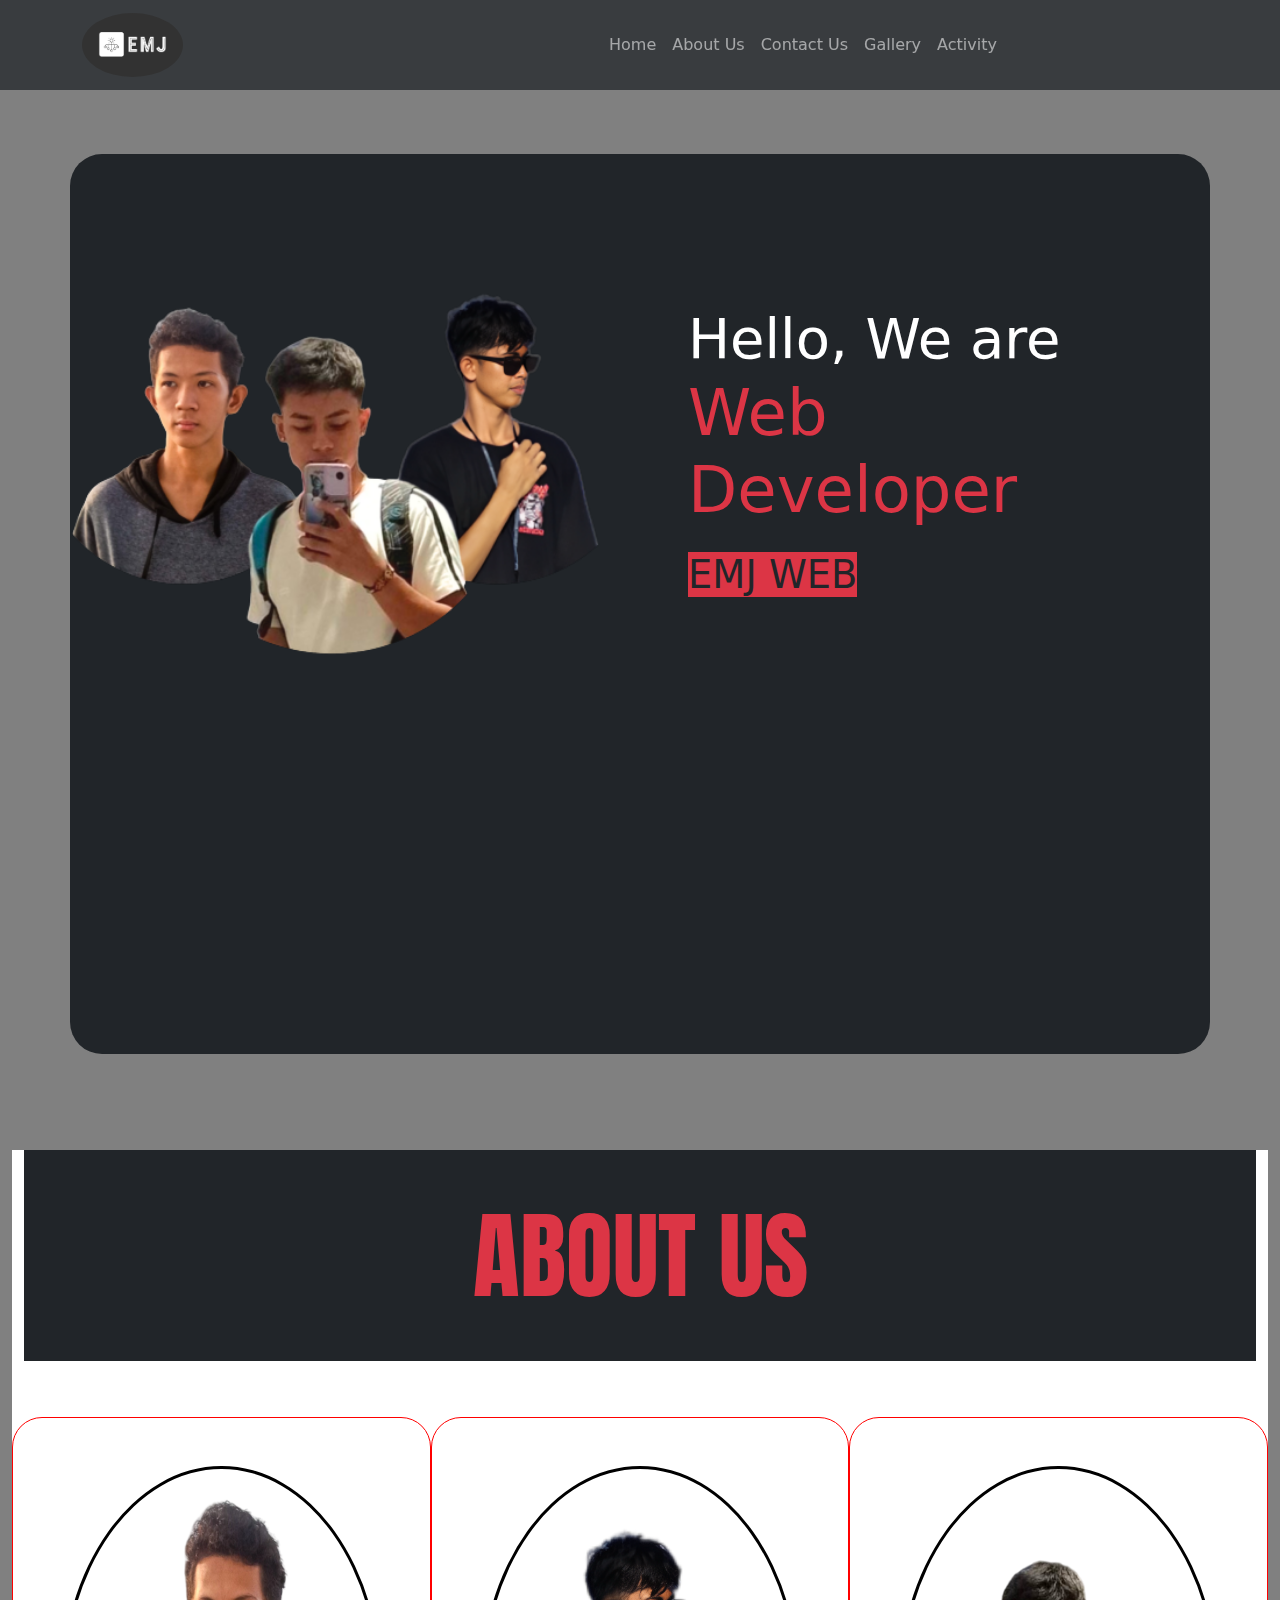
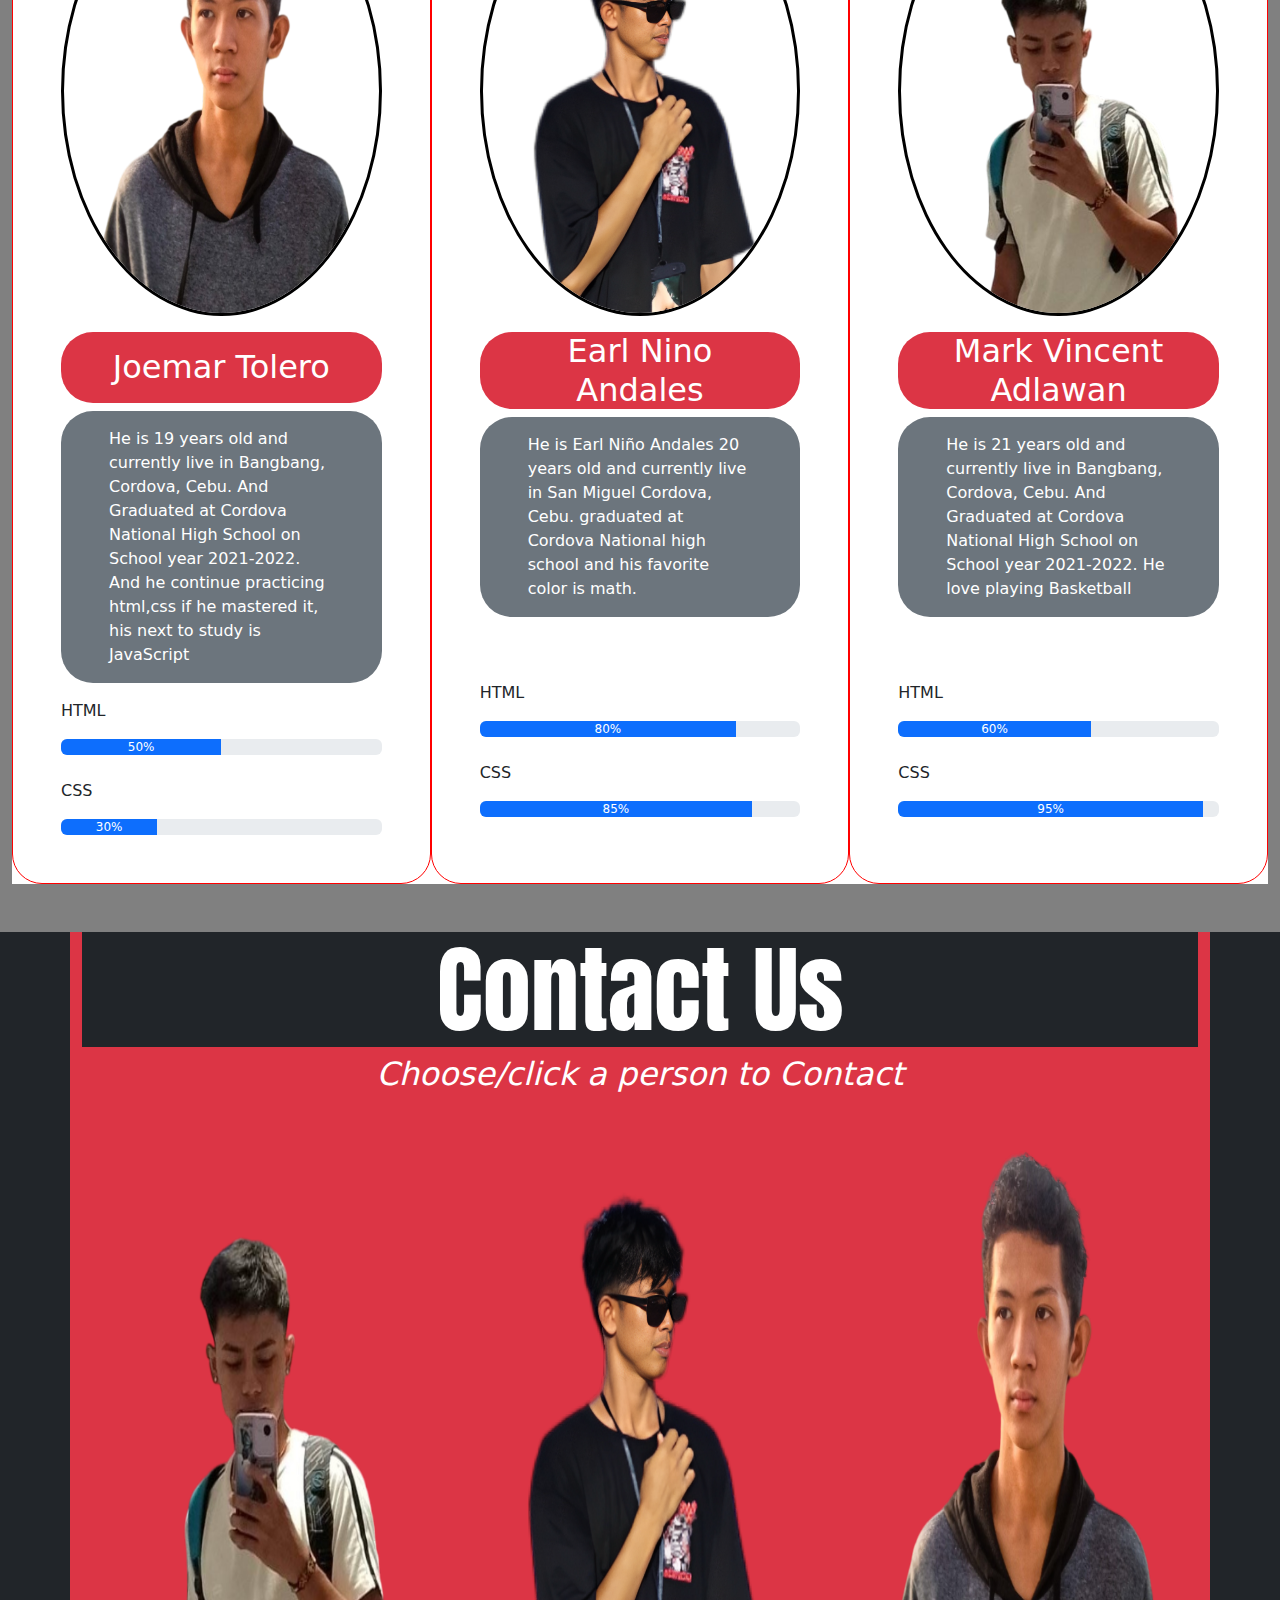
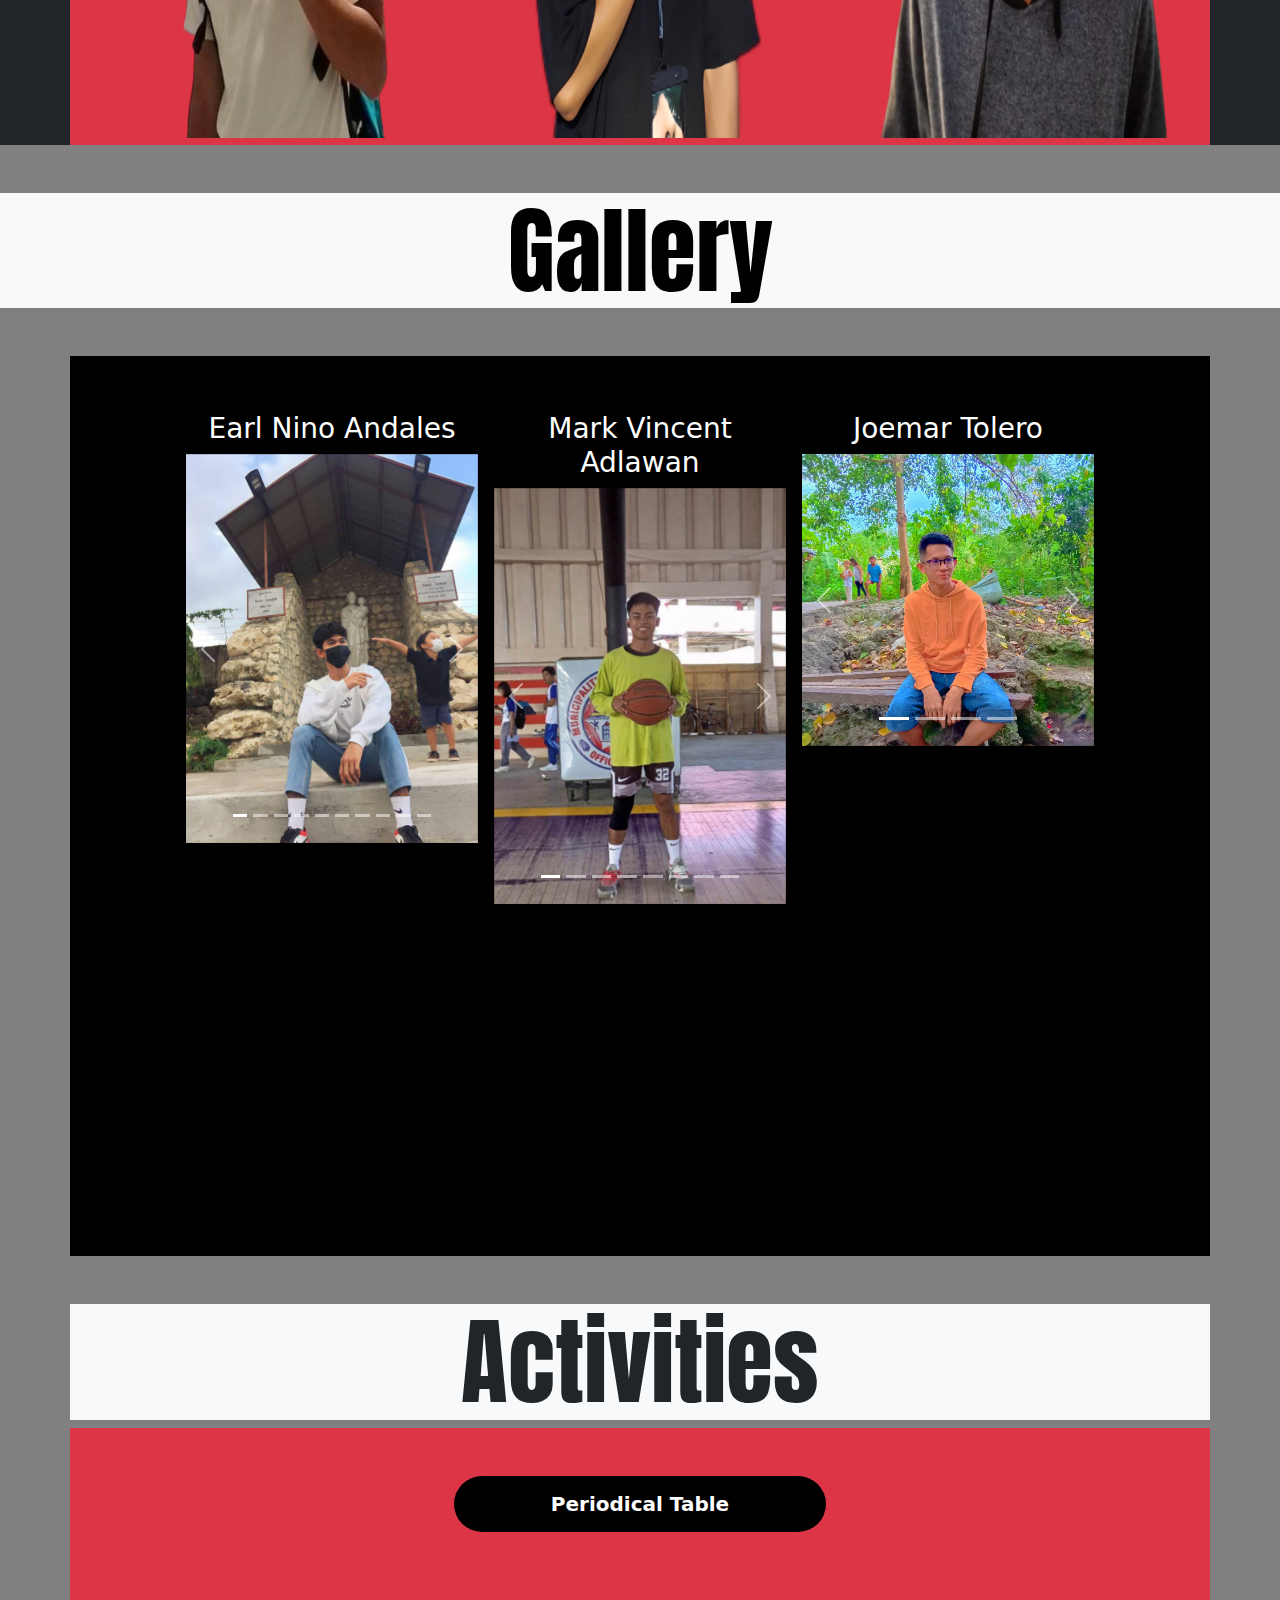
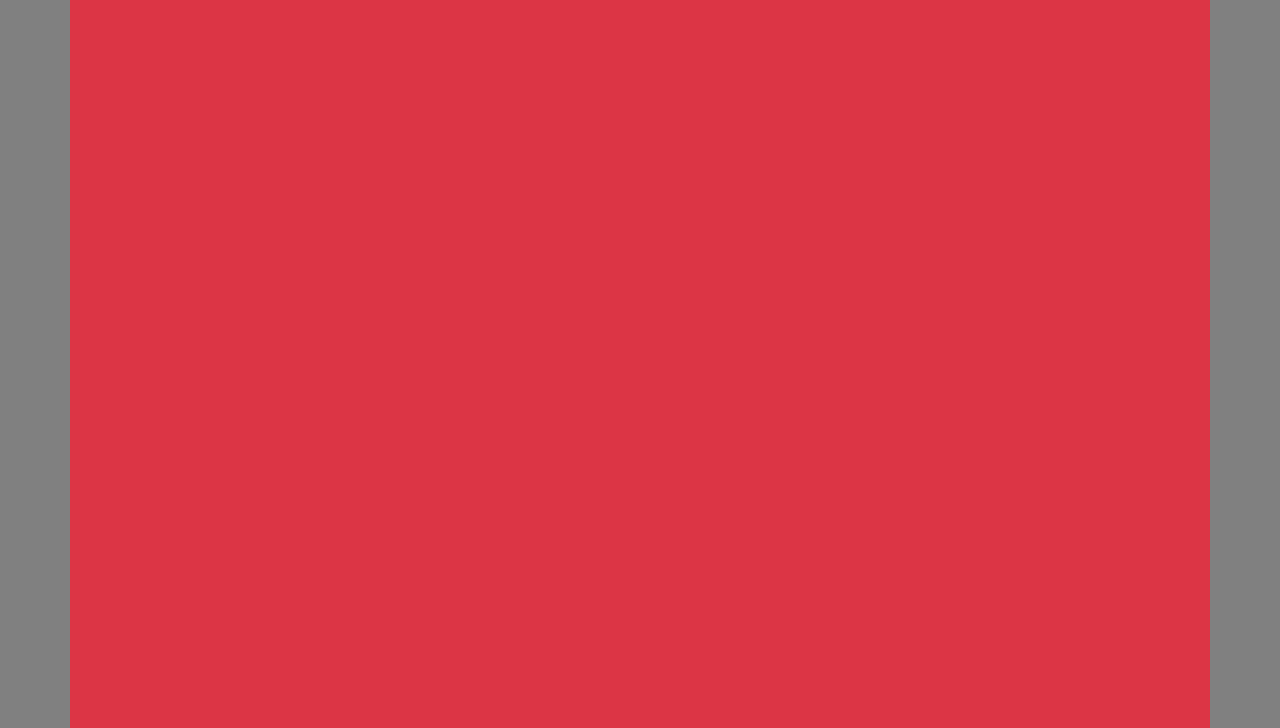
==== index.html @ f23443a7 "Update index.html" ====
<!DOCTYPE html>
<html lang="en">
<head>
    <meta charset="UTF-8">
    <meta http-equiv="X-UA-Compatible" content="IE=edge">
    <meta name="viewport" content="width=device-width, initial-scale=1.0">
    <!-- Latest compiled and minified CSS -->
<link href="https://cdn.jsdelivr.net/npm/bootstrap@5.2.3/dist/css/bootstrap.min.css" rel="stylesheet">

<!-- Latest compiled JavaScript -->
<script src="https://cdn.jsdelivr.net/npm/bootstrap@5.2.3/dist/js/bootstrap.bundle.min.js"></script>
    <link rel="stylesheet" href="cssfiles/style.css">
    <link rel="preconnect" href="https://fonts.googleapis.com">
<link rel="preconnect" href="https://fonts.gstatic.com" crossorigin>
<link href="https://fonts.googleapis.com/css2?family=Anton&display=swap" rel="stylesheet">
<link rel="shortcut icon" href="images/Logo.png" type="image/x-icon">
    <title>EMJ</title>
</head>
<body>
    <!-- navbar -->
    <nav class="navbar navbar-expand-sm navbar-dark bg-dark bg-opacity-75 fixed-top sticky-top">
        <div class="container">
            <a href="#" class="navbar-brand"><img src="images/Logo.png" class="logo rounded-circle"></a>
            <button type="button" data-bs-toggle="collapse" data-bs-target="#navbar-menu" class="navbar-toggler">
                <span class="navbar-toggler-icon"></span>
            </button>
            <div class="collapse navbar-collapse" id="navbar-menu">
                <ul class="navbar-nav">
                    <li><a href="#Home" class="nav-link">Home</a></li>
                    <li><a href="#About_Us" class="nav-link">About Us</a></li>
                    <li><a href="#Contact" class="nav-link">Contact Us</a></li>
                    <li><a href="#Gallery" class="nav-link">Gallery</a></li>
                    <li><a href="#Activities" class="nav-link">Activity</a></li>
                </ul>
            </div>
        </div>
    </nav>
    <!-- navbar end -->
    <!-- Home -->
    <section class="main pt-3" id="Home">
        <div class="container mt-5 mb-5 p-0 min-vh-100 bg-dark rounded-5">
            <div class="row">
                <div class="col-lg-6 col-12 p-0">
                    <img src="images/forhome (1).png" alt="" class="w-100">
                </div>
                <div class="col-lg-6 mt-lg-5 col-12 mb-5 p-0">
                    <h3 class="p-5 mt-lg-5 mt-0 text-danger"><small class="text-white">Hello, We are</small><br>
                        Web Developer<br><small class="EMJ text-dark text-bg-danger">EMJ WEB</small></h3>
                    </div>
        </div>
    </section>
    <!-- Home end -->
    <!-- About Us -->
    <section class="About_us pt-5" id="About_Us">
        <div class="container-fluid">
            <div class="container-fluid bg-white">
                <h1 class="text-center p-5 text-danger text-bg-dark w-100">ABOUT US</h1>
                <div class="row">
                    <div class="col-lg-4 col-12 mt-5 p-5">
                            <img src="images/joemarpic.png" alt="" class="rounded-circle w-100">
                            <h2 class="mt-3 px-5 p-3 bg-danger rounded-5 text-center text-white">Joemar Tolero</h2>
                        <p class="px-5 p-3 text-bg-secondary rounded-5">He is 19 years old and currently live in Bangbang, Cordova, Cebu.
                        And Graduated at Cordova National High School on School year 2021-2022. And he continue practicing html,css if he mastered it, his next to study is JavaScript</p>
                        <p>HTML</p>
                        <div class="progress">
                          <div class="progress-bar" style="width:50%">
                            50%
                          </div>
                        </div>
                        <BR>
                        <p>CSS</p>
                        <div class="progress">
                          <div class="progress-bar" style="width:30%">
                            30%
                          </div>
                        </div>
                    </div>
                    <div class="col-lg-4 col-12 mt-5 p-5">
                        <img src="images/earlpic.png" alt="" class="rounded-circle w-100">
                        <h2 class="mt-3 px-5 p-0 bg-danger rounded-5 text-center text-white">Earl Nino Andales</h2>
                        <p class="px-5 p-3 text-bg-secondary rounded-5">He is Earl Niño Andales 20 years old and currently live in San Miguel Cordova, Cebu.
                             graduated at Cordova National high school and his favorite color is math.</p>
                             <BR>
                              <br>
                             <p>HTML</p>
                             <div class="progress">
                               <div class="progress-bar" style="width:80%">
                                 80%
                               </div>
                             </div>
                             <BR>
                             <p>CSS</p>
                             <div class="progress">
                               <div class="progress-bar" style="width:85%">
                                 85%
                               </div>
                             </div>    
                    </div>
                    <div class="col-lg-4 col-12 mt-5 p-5">
                        <img src="images/mark.png" alt="" class=" rounded-circle w-100">
                        <h2 class="mt-3 px-5 bg-danger rounded-5 text-center text-white">Mark Vincent Adlawan</h2>
                        <p class="px-5 p-3 text-bg-secondary rounded-5">He is 21 years old and currently live in Bangbang, Cordova, Cebu.
                            And Graduated at Cordova National High School on School year 2021-2022. He love playing Basketball
                        </p>
                        <br>
                        <br>
                        <p>HTML</p>
                        <div class="progress">
                          <div class="progress-bar" style="width:60%">
                            60%
                          </div>
                        </div>
                        <BR>
                        <p>CSS</p>
                        <div class="progress">
                          <div class="progress-bar" style="width:95%">
                            95%
                          </div>
                        </div>    
                    </div>
                </div>
            </div>
        </div>
    </section>
    <!-- about us end -->
    <!-- Contact Us -->
    <section class="Contact_us bg-dark mt-5" id="Contact">
        <div class="container bg-danger">
            <h1 class="text-center text-white text-bg-dark w-100">Contact Us</h1>
            <h2 class="text-center text-white fst-italic">Choose/click a person to Contact</h2>
            <div class="row">
                <div class="col-lg-4 col-md-4">
                   <button type="button" class="btn" data-bs-toggle="modal" data-bs-target="#markmodal"><img src="images/mark.png" alt="" class="earlpic"></button>
                    <div class="modal" id="markmodal">
                        <div class="modal-dialog">
                          <div class="modal-content">
                      
                            <!-- Modal Header -->
                            <div class="modal-header">
                              <h4 class="modal-title">Mark Vincent Adlawan</h4>
                              <button type="button" class="btn-close" data-bs-dismiss="modal"></button>
                            </div>
                      
                            <!-- Modal body -->
                            <div class="modal-body">
                              Contact no. 09123456789
                              <br>Facebook: <a href="https://www.facebook.com/markadlawan22" target="_blank">Mark Vincent</a>
                              <br>Gmail   : markvincentadlawan@gmail.com
                            </div>
                      
                            <!-- Modal footer -->
                            <div class="modal-footer">
                              <button type="button" class="btn btn-danger" data-bs-dismiss="modal">Close</button>
                            </div>
                      
                          </div>
                        </div>
                      </div>
                </div>
                <div class="col-lg-4 col-md-4">
                    <button type="button" class="btn" data-bs-toggle="modal" data-bs-target="#earlmodal"><img src="images/earlpic.png" alt="" class="earlpic"></button>
                    <div class="modal" id="earlmodal">
                        <div class="modal-dialog">
                          <div class="modal-content">
                      
                            <!-- Modal Header -->
                            <div class="modal-header">
                              <h4 class="modal-title">Earl Nino Andales</h4>
                              <button type="button" class="btn-close" data-bs-dismiss="modal"></button>
                            </div>
                      
                            <!-- Modal body -->
                            <div class="modal-body">
                              Contact no. 09123456789
                              <br>Facebook: <a href="https://www.facebook.com/krizzearl.andales" target="_blank">Earl Nino</a>
                              <br>Gmail   : eerlllandales@gmail.com/earllsandales@yahoo.com
                            </div>
                      
                            <!-- Modal footer -->
                            <div class="modal-footer">
                              <button type="button" class="btn btn-danger" data-bs-dismiss="modal">Close</button>
                            </div>
                      
                          </div>
                        </div>
                      </div>
                </div>
                <div class="col-lg-4 col-md-4">
                    <button type="button" class="btn" data-bs-toggle="modal" data-bs-target="#joemarmodal"><img src="images/joemarpic.png" alt="" class="earlpic"></button>
                    <div class="modal" id="joemarmodal">
                        <div class="modal-dialog">
                          <div class="modal-content">
                      
                            <!-- Modal Header -->
                            <div class="modal-header">
                              <h4 class="modal-title">Joemar Tolero</h4>
                              <button type="button" class="btn-close" data-bs-dismiss="modal"></button>
                            </div>
                      
                            <!-- Modal body -->
                            <div class="modal-body">
                              Contact no. 09123456789
                              <br>Facebook: <a href="https://www.facebook.com/Joemarjoemar99" target="_blank">Joemar</a>
                              <br>Gmail   : joemartolero987@gmail.com
                            </div>
                      
                            <!-- Modal footer -->
                            <div class="modal-footer">
                              <button type="button" class="btn btn-danger" data-bs-dismiss="modal">Close</button>
                            </div>
                      
                          </div>
                        </div>
                      </div>
                </div>
            </div>
        </div>
    </section>
    <!-- End Contact Us -->

    <!-- Gallery -->
    <section id="Gallery">
            <h1 class="text-center text-bg-light mt-5 w-100">Gallery</h1>
            <div class="container bg-black min-vh-100">
                <div class="row m-5 p-5">
                    <div class="col-lg-4 col-12 p-2">
                        <h3 class="text-white text-center">Earl Nino Andales</h3>
                        <div id="earl" class="carousel slide carousel-fade center" data-bs-ride="carousel">
                            <!-- Indicators/dots -->
                            <div class="carousel-indicators">
                              <button type="button" data-bs-target="#earl" data-bs-slide-to="0" class="active"></button>
                              <button type="button" data-bs-target="#earl" data-bs-slide-to="1"></button>
                              <button type="button" data-bs-target="#earl" data-bs-slide-to="2"></button>
                              <button type="button" data-bs-target="#earl" data-bs-slide-to="3"></button>
                              <button type="button" data-bs-target="#earl" data-bs-slide-to="4"></button>
                              <button type="button" data-bs-target="#earl" data-bs-slide-to="5"></button>
                              <button type="button" data-bs-target="#earl" data-bs-slide-to="6"></button>
                              <button type="button" data-bs-target="#earl" data-bs-slide-to="7"></button>
                              <button type="button" data-bs-target="#earl" data-bs-slide-to="8"></button>
                              <button type="button" data-bs-target="#earl" data-bs-slide-to="9"></button>
                            </div>
                        <div class="carousel-inner">
                            <div class="carousel-item active">
                              <img src="images/forcarousel/earl1.jpg" alt="Los Angeles" class="d-block" style="width:100%">
                            </div>
                            <div class="carousel-item">
                              <img src="images/forcarousel/earl2.jpg" alt="Chicago" class="d-block" style="width:100%">
                            </div>
                            <div class="carousel-item">
                              <img src="images/forcarousel/earl3.jpg" alt="New York" class="d-block" style="width:100%">
                            </div>
                            <div class="carousel-item">
                                <img src="images/forcarousel/earl4.jpg" alt="New York" class="d-block" style="width:100%">
                              </div>
                              <div class="carousel-item">
                                <img src="images/forcarousel/earl5.jpg" alt="New York" class="d-block" style="width:100%">
                              </div>
                              <div class="carousel-item">
                                <img src="images/forcarousel/earl6.jpg" alt="New York" class="d-block" style="width:100%">
                              </div>
                              <div class="carousel-item">
                                <img src="images/forcarousel/earl7.jpg" alt="New York" class="d-block" style="width:100%">
                              </div>
                              <div class="carousel-item">
                                <img src="images/forcarousel/earl8.jpg" alt="New York" class="d-block" style="width:100%">
                              </div>
                              <div class="carousel-item">
                                <img src="images/forcarousel/earl9.jpg" alt="New York" class="d-block" style="width:100%">
                              </div>
                              <div class="carousel-item">
                                <img src="images/forcarousel/earl10.jpg" alt="New York" class="d-block" style="width:100%">
                              </div>
                          </div>
                          
                          <!-- Left and right controls/icons -->
                          <button class="carousel-control-prev" type="button" data-bs-target="#earl" data-bs-slide="prev">
                            <span class="carousel-control-prev-icon"></span>
                          </button>
                          <button class="carousel-control-next" type="button" data-bs-target="#earl" data-bs-slide="next">
                            <span class="carousel-control-next-icon"></span>
                          </button>
                        </div>
                    </div>
                    <div class="col-lg-4 col-12 p-2">
                        <h3 class="text-white text-center">Mark Vincent Adlawan</h3>
                        <div id="mark" class="carousel slide carousel-fade align-content-center " data-bs-ride="carousel">

                            <!-- Indicators/dots -->
                            <div class="carousel-indicators">
                              <button type="button" data-bs-target="#mark" data-bs-slide-to="0" class="active"></button>
                              <button type="button" data-bs-target="#mark" data-bs-slide-to="1"></button>
                              <button type="button" data-bs-target="#mark" data-bs-slide-to="2"></button>
                              <button type="button" data-bs-target="#mark" data-bs-slide-to="3"></button>
                              <button type="button" data-bs-target="#mark" data-bs-slide-to="4"></button>
                              <button type="button" data-bs-target="#mark" data-bs-slide-to="5"></button>
                              <button type="button" data-bs-target="#mark" data-bs-slide-to="6"></button>
                              <button type="button" data-bs-target="#mark" data-bs-slide-to="7"></button>
                            </div>
                        <div class="carousel-inner">
                            <div class="carousel-item active">
                              <img src="images/forcarousel/mark1.jpg" alt="Los Angeles" class="d-block" style="width:100%">
                            </div>
                            <div class="carousel-item">
                              <img src="images/forcarousel/mark2.jpg" alt="Chicago" class="d-block" style="width:100%">
                            </div>
                            <div class="carousel-item">
                              <img src="images/forcarousel/mark3.jpg" alt="New York" class="d-block" style="width:100%">
                            </div>
                            <div class="carousel-item">
                                <img src="images/forcarousel/mark4.jpg" alt="New York" class="d-block" style="width:100%">
                              </div>
                              <div class="carousel-item">
                                <img src="images/forcarousel/mark5.jpg" alt="New York" class="d-block" style="width:100%">
                              </div>
                              <div class="carousel-item">
                                <img src="images/forcarousel/mark6.jpg" alt="New York" class="d-block" style="width:100%">
                              </div>
                              <div class="carousel-item">
                                <img src="images/forcarousel/mark7.jpg" alt="New York" class="d-block" style="width:100%">
                              </div>
                              <div class="carousel-item">
                                <img src="images/forcarousel/mark8.jpg" alt="New York" class="d-block" style="width:100%">
                              </div>
                          </div>
                          
                          <!-- Left and right controls/icons -->
                          <button class="carousel-control-prev" type="button" data-bs-target="#mark" data-bs-slide="prev">
                            <span class="carousel-control-prev-icon"></span>
                          </button>
                          <button class="carousel-control-next" type="button" data-bs-target="#mark" data-bs-slide="next">
                            <span class="carousel-control-next-icon"></span>
                          </button>
                        </div>
                    </div> 
                    <div class="col-lg-4 col-12 p-2">
                        <h3 class="text-white text-center">Joemar Tolero</h3>
                        <div id="joemar" class="carousel slide carousel-fade center" data-bs-ride="carousel">

                            <!-- Indicators/dots -->
                            <div class="carousel-indicators">
                              <button type="button" data-bs-target="#joemar" data-bs-slide-to="0" class="active"></button>
                              <button type="button" data-bs-target="#joemar" data-bs-slide-to="1"></button>
                              <button type="button" data-bs-target="#joemar" data-bs-slide-to="2"></button>
                              <button type="button" data-bs-target="#joemar" data-bs-slide-to="3"></button>
                            </div>
                        <div class="carousel-inner">
                            <div class="carousel-item active">
                              <img src="images/forcarousel/joemar1.jpg" alt="Los Angeles" class="d-block" style="width:100%">
                            </div>
                            <div class="carousel-item">
                              <img src="images/forcarousel/joemar2.jpg" alt="Chicago" class="d-block" style="width:100%">
                            </div>
                            <div class="carousel-item">
                              <img src="images/forcarousel/joemar3.jpg" alt="New York" class="d-block" style="width:100%">
                            </div>
                            <div class="carousel-item">
                                <img src="images/forcarousel/joemar4.jpg" alt="New York" class="d-block" style="width:100%">
                              </div>
                          </div>
                          
                          <!-- Left and right controls/icons -->
                          <button class="carousel-control-prev" type="button" data-bs-target="#joemar" data-bs-slide="prev">
                            <span class="carousel-control-prev-icon"></span>
                          </button>
                          <button class="carousel-control-next" type="button" data-bs-target="#joemar" data-bs-slide="next">
                            <span class="carousel-control-next-icon"></span>
                          </button>
                        </div>
                    </div>
                </div>
            </div>
    </section>
    <!-- Gallery end -->
    
    <section id="Activities">
        <div class="container bg-light mt-5">
          <h1 class="text-center w-100">Activities</h1>
        </div>
        <div class="container bg-danger min-vh-100">
           <div class="row">
            <div class="col-lg-12 col-12">
              <div class="button2 col-4 offset-4 bg-black mt-5">
                <a href="periodic.html" class="actbutton"><h5 class="buttonhover align-content-center text-center p-3"><b>Periodical Table</b></h5></a>
              </div>
          </div>
           </div>
        </div>
      </section>
  </body>
  </html>
---- cssfiles/style.css ----
*
{
    margin: 0;
    padding:0;
    box-sizing: border-box;
}
body
{
    margin: 0;
    padding: 0;
    background-color: gray;
    position: relative;
}
.logo
{
    width: 20%;
    height: auto;
}
h1
{
    font-family: 'Anton', sans-serif;
}
/* home */  
.col-6 h3
{
    font-size: 3em;
}
.col-6 h6
{
    font-size: 1.5em;
}
.col-6 
{
    margin-top: 1   00px;
}

 .main .container h3
{
    font-size: 5vw;
}

.EMJ
{
    font-size: 3vw;
}
/* about US */
.About_us img
{
    max-width: 100%;
    height: 50vh;
}
.About_us .rounded-circle
{
    border: 3px solid black;
}
section h1
{
    font-size: 6rem;
}
.About_us .col-lg-4
{
    border: 1px solid red;
    border-radius: 30px;
}

/* contact us */
.earlpic
{
    width: 100%;
    height: 70vh;
}

/* act */
.actbutton
{
    font-weight: bolder;
    font-style: none;
    text-decoration-line: none;
    color: white;
    
}
.buttonhover:hover
{
    background-color: white;
    color: rgb(116, 5, 5);
    transition: all 0.5s;
    border-radius: 200px;
    scale: 1.2;
    cursor:auto;
}
.button2
{
    border-radius: 200px;
}
.button2:hover
{
    border-radius: 200px;
    transition: all 1s;
}
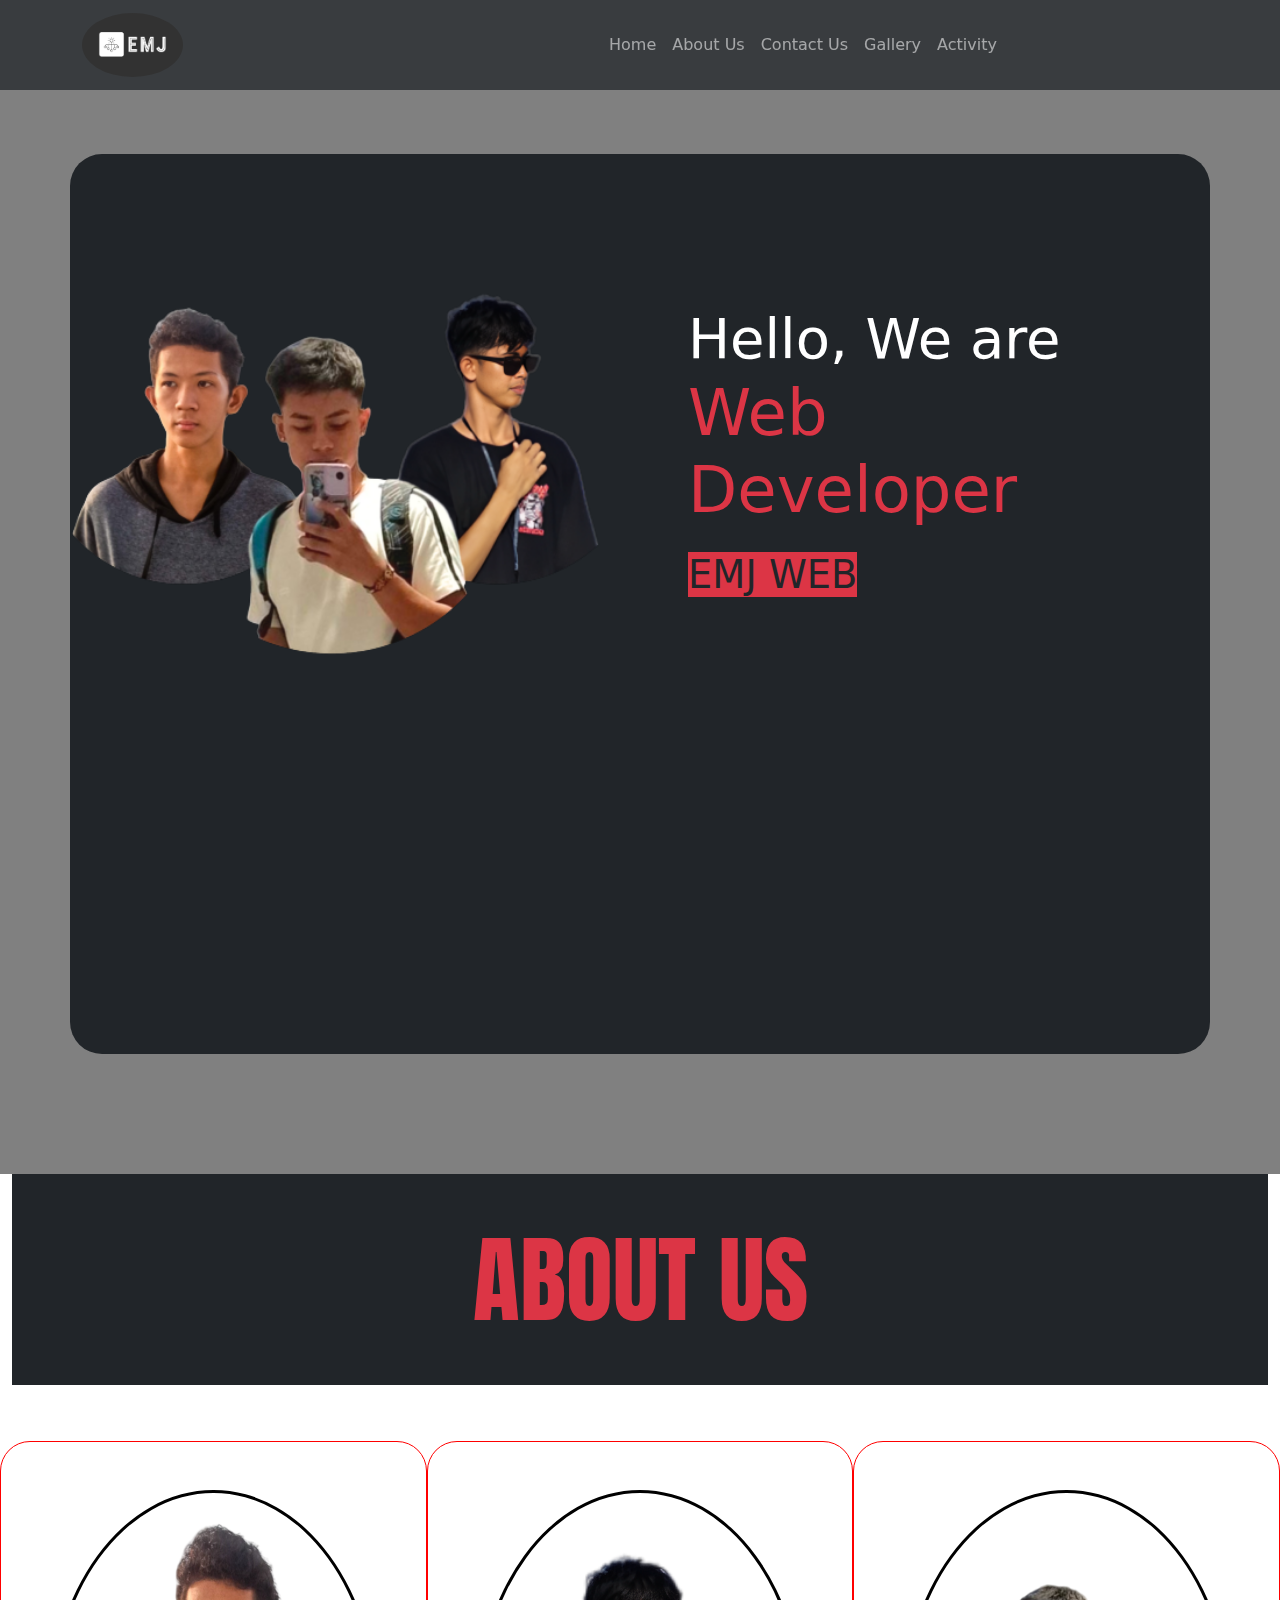
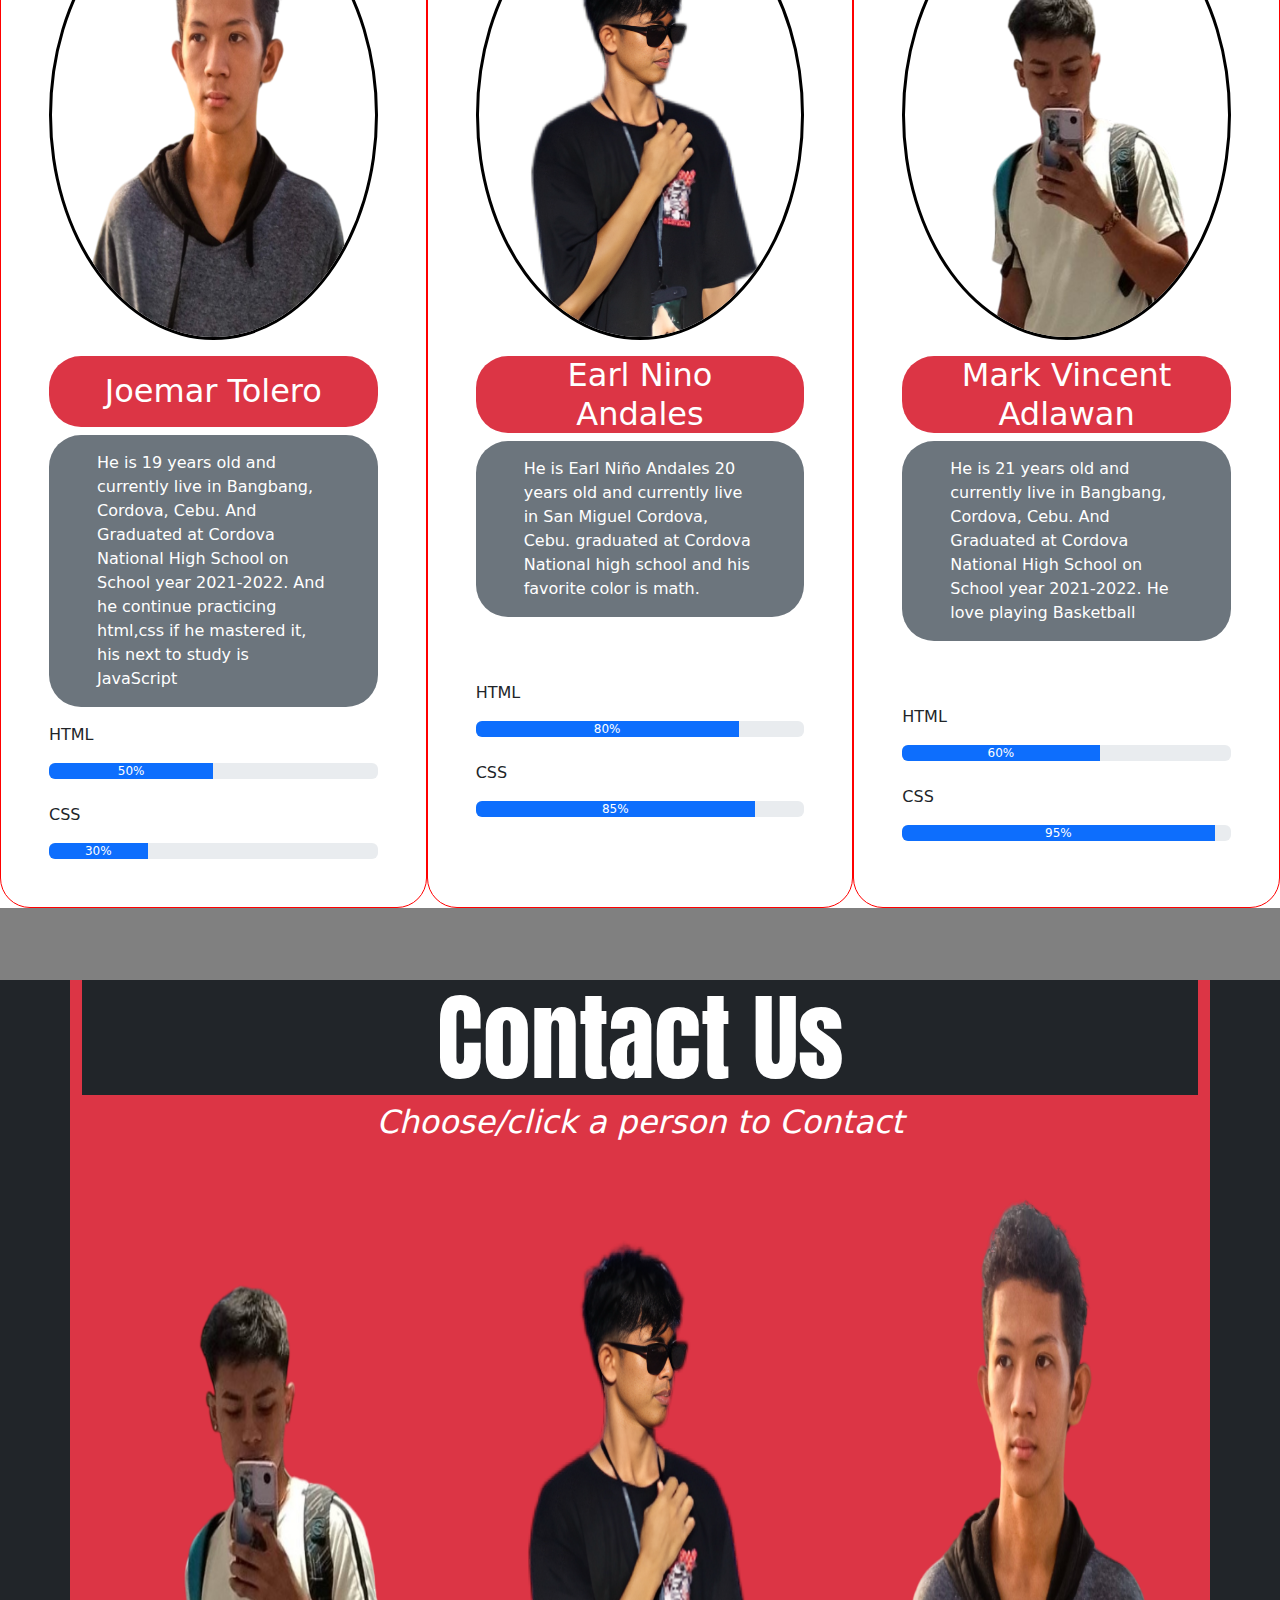
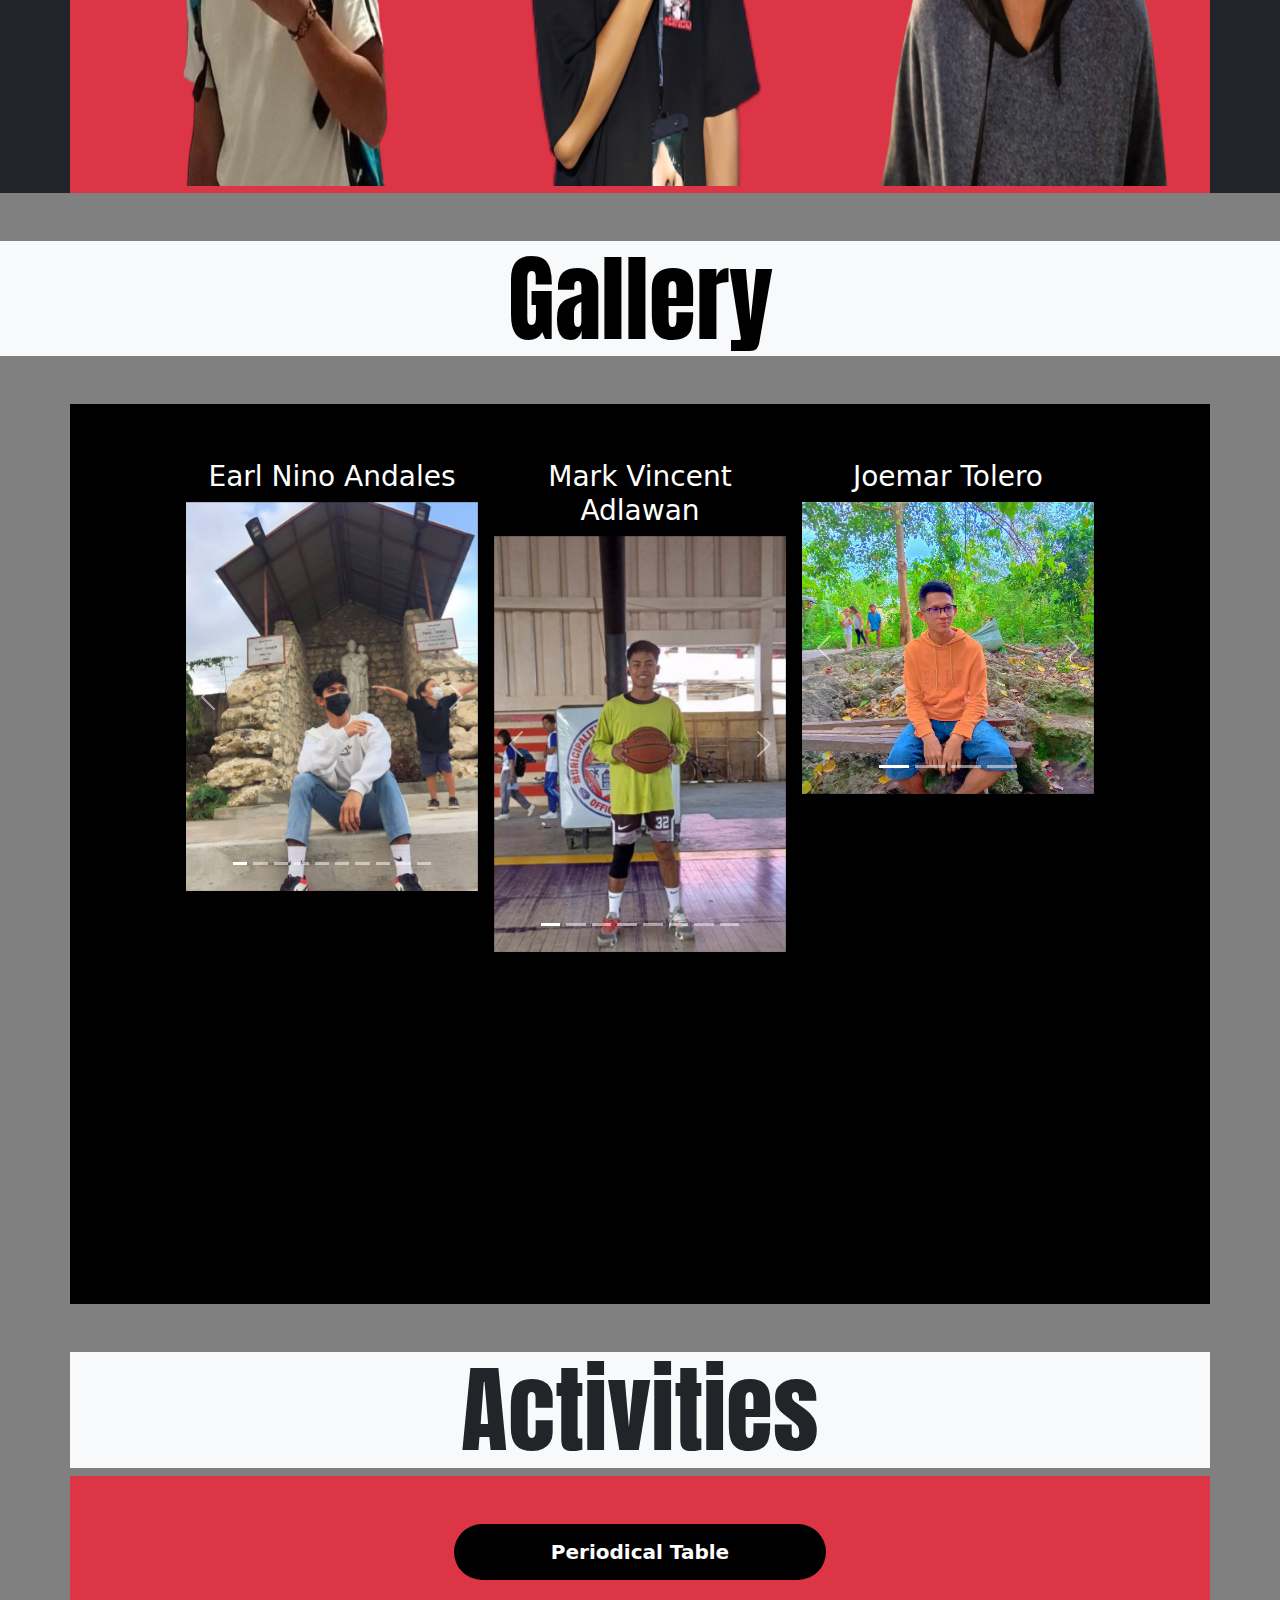
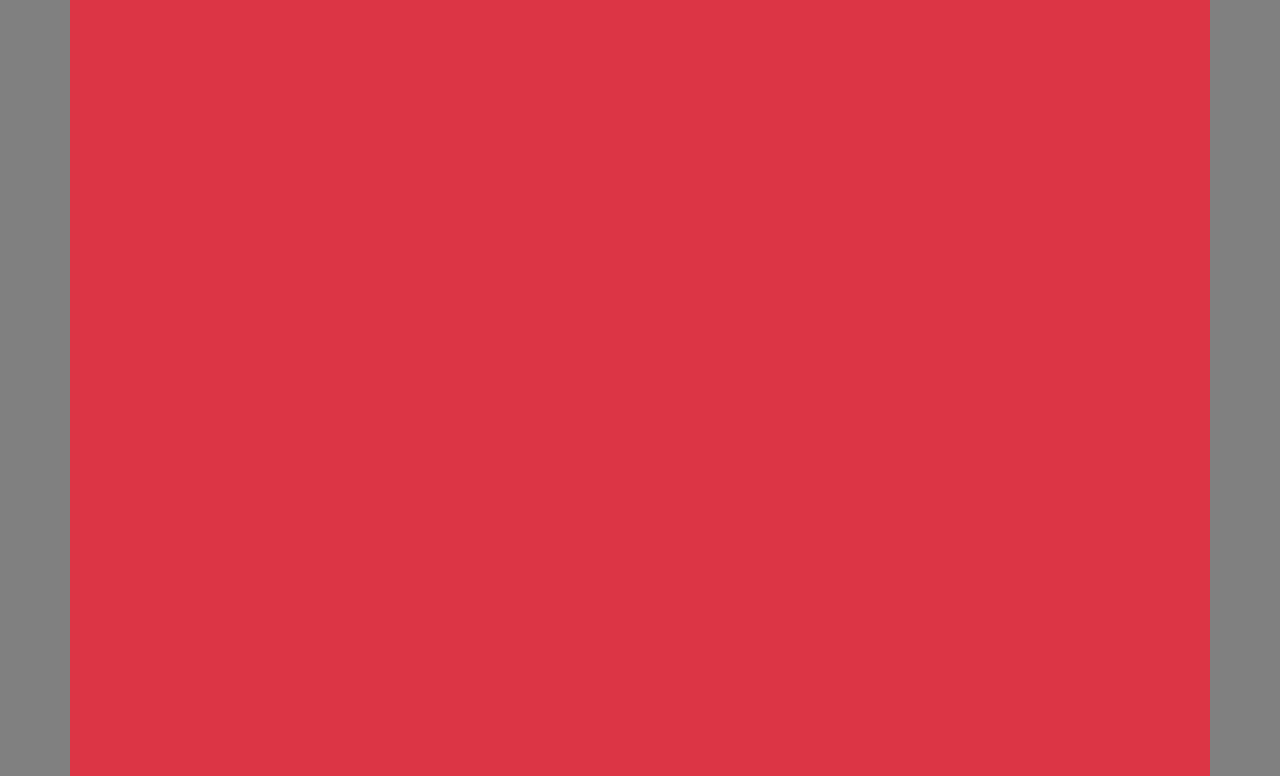
==== commit bb62424e: "Add files via upload" ====
--- a/index.html
+++ b/index.html
@@ -18,7 +18,7 @@
 </head>
 <body>
     <!-- navbar -->
-    <nav class="navbar navbar-expand-sm navbar-dark bg-dark bg-opacity-75 fixed-top sticky-top">
+    <nav class="navbar navbar-expand-md navbar-dark bg-dark bg-opacity-75 fixed-top sticky-top">
         <div class="container">
             <a href="#" class="navbar-brand"><img src="images/Logo.png" class="logo rounded-circle"></a>
             <button type="button" data-bs-toggle="collapse" data-bs-target="#navbar-menu" class="navbar-toggler">
@@ -38,7 +38,7 @@
     <!-- navbar end -->
     <!-- Home -->
     <section class="main pt-3" id="Home">
-        <div class="container mt-5 mb-5 p-0 min-vh-100 bg-dark rounded-5">
+        <div class="homebg container mt-5 mb-5 p-0 min-vh-100 bg-dark rounded-5">
             <div class="row">
                 <div class="col-lg-6 col-12 p-0">
                     <img src="images/forhome (1).png" alt="" class="w-100">
@@ -52,8 +52,8 @@
     <!-- Home end -->
     <!-- About Us -->
     <section class="About_us pt-5" id="About_Us">
-        <div class="container-fluid">
-            <div class="container-fluid bg-white">
+        <di v class="container-fluid">
+            <div class="bgaboutus container-fluid bg-white">
                 <h1 class="text-center p-5 text-danger text-bg-dark w-100">ABOUT US</h1>
                 <div class="row">
                     <div class="col-lg-4 col-12 mt-5 p-5">
@@ -125,7 +125,7 @@
     <!-- about us end -->
     <!-- Contact Us -->
     <section class="Contact_us bg-dark mt-5" id="Contact">
-        <div class="container bg-danger">
+        <div class="cont container bg-danger">
             <h1 class="text-center text-white text-bg-dark w-100">Contact Us</h1>
             <h2 class="text-center text-white fst-italic">Choose/click a person to Contact</h2>
             <div class="row">
@@ -376,11 +376,11 @@
         <div class="container bg-light mt-5">
           <h1 class="text-center w-100">Activities</h1>
         </div>
-        <div class="container bg-danger min-vh-100">
+        <div class="actbg container bg-danger min-vh-100">
            <div class="row">
             <div class="col-lg-12 col-12">
               <div class="button2 col-4 offset-4 bg-black mt-5">
-                <a href="periodic.html" class="actbutton"><h5 class="buttonhover align-content-center text-center p-3"><b>Periodical Table</b></h5></a>
+                <a href="D:\HTML_&_CSS_Projects\periodic.html" class="actbutton"><h5 class="buttonhover align-content-center text-center p-3"><b>Periodical Table</b></h5></a>
               </div>
           </div>
            </div>
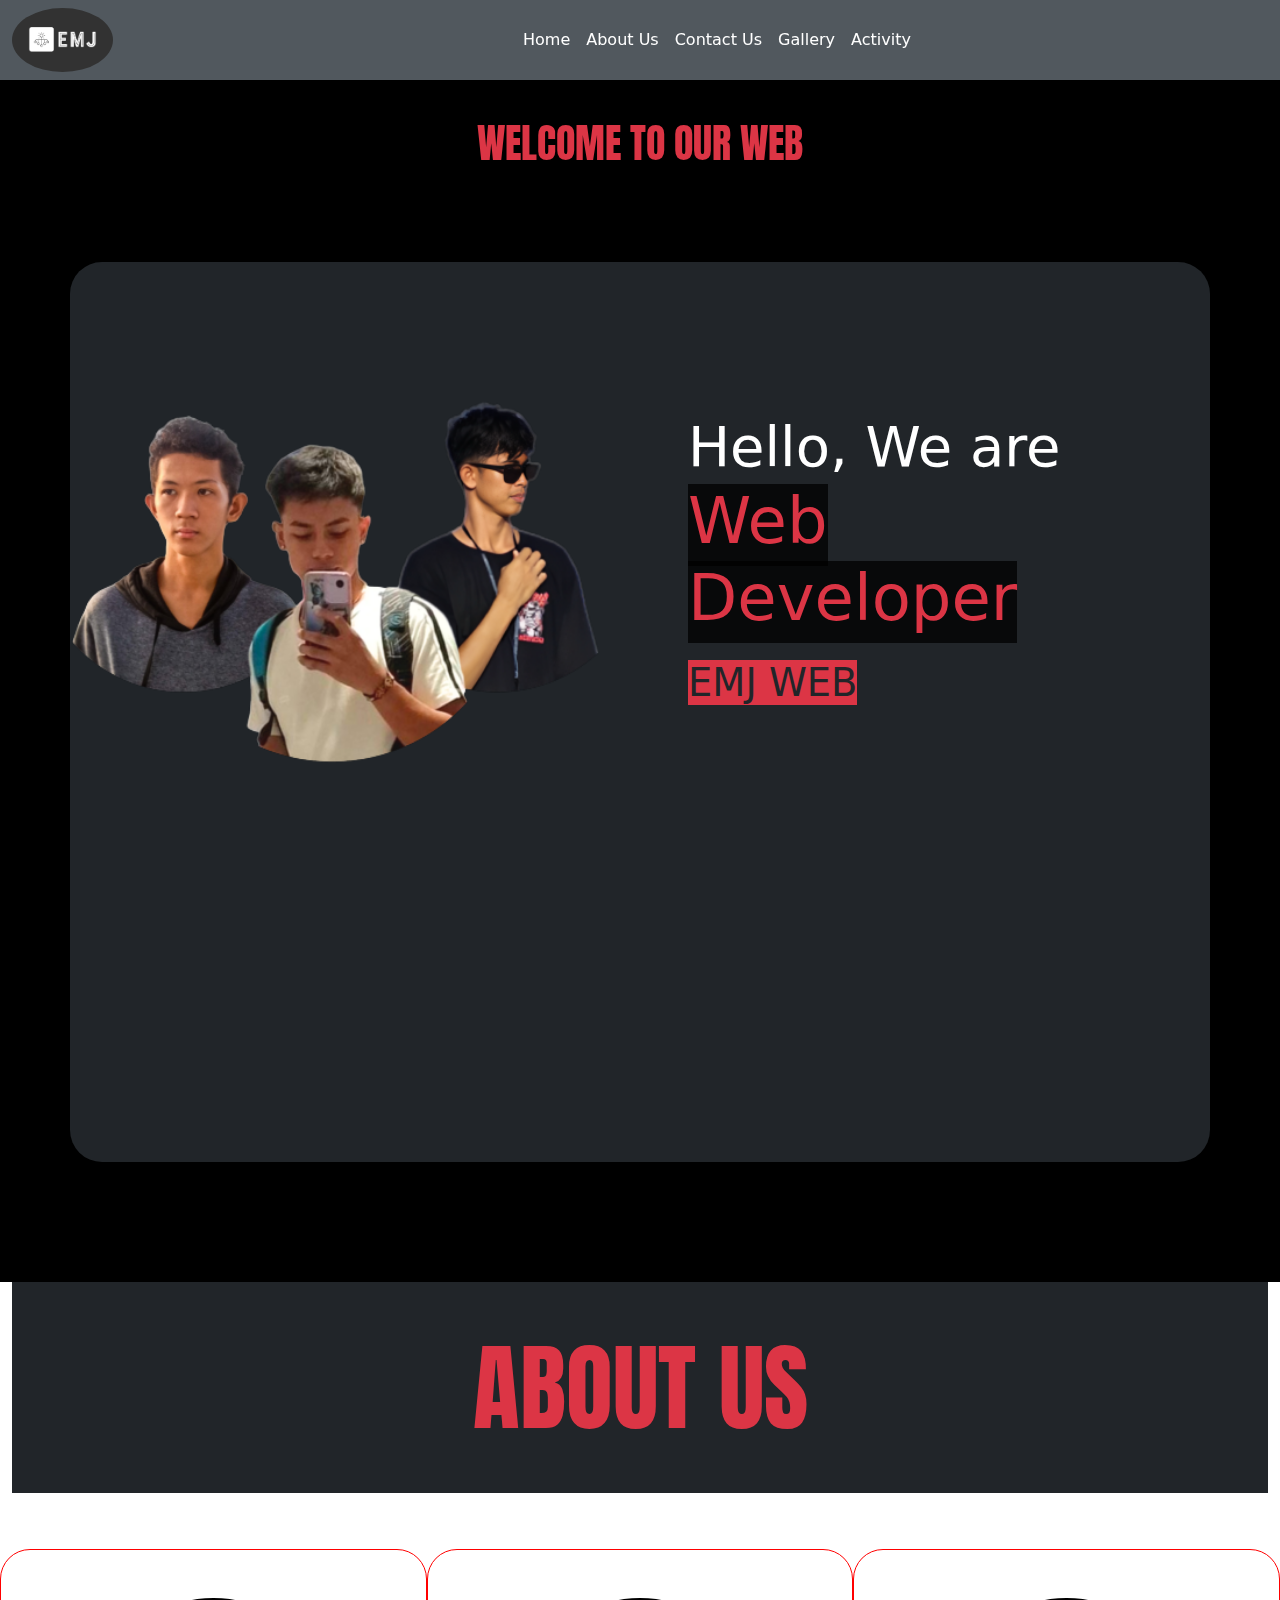
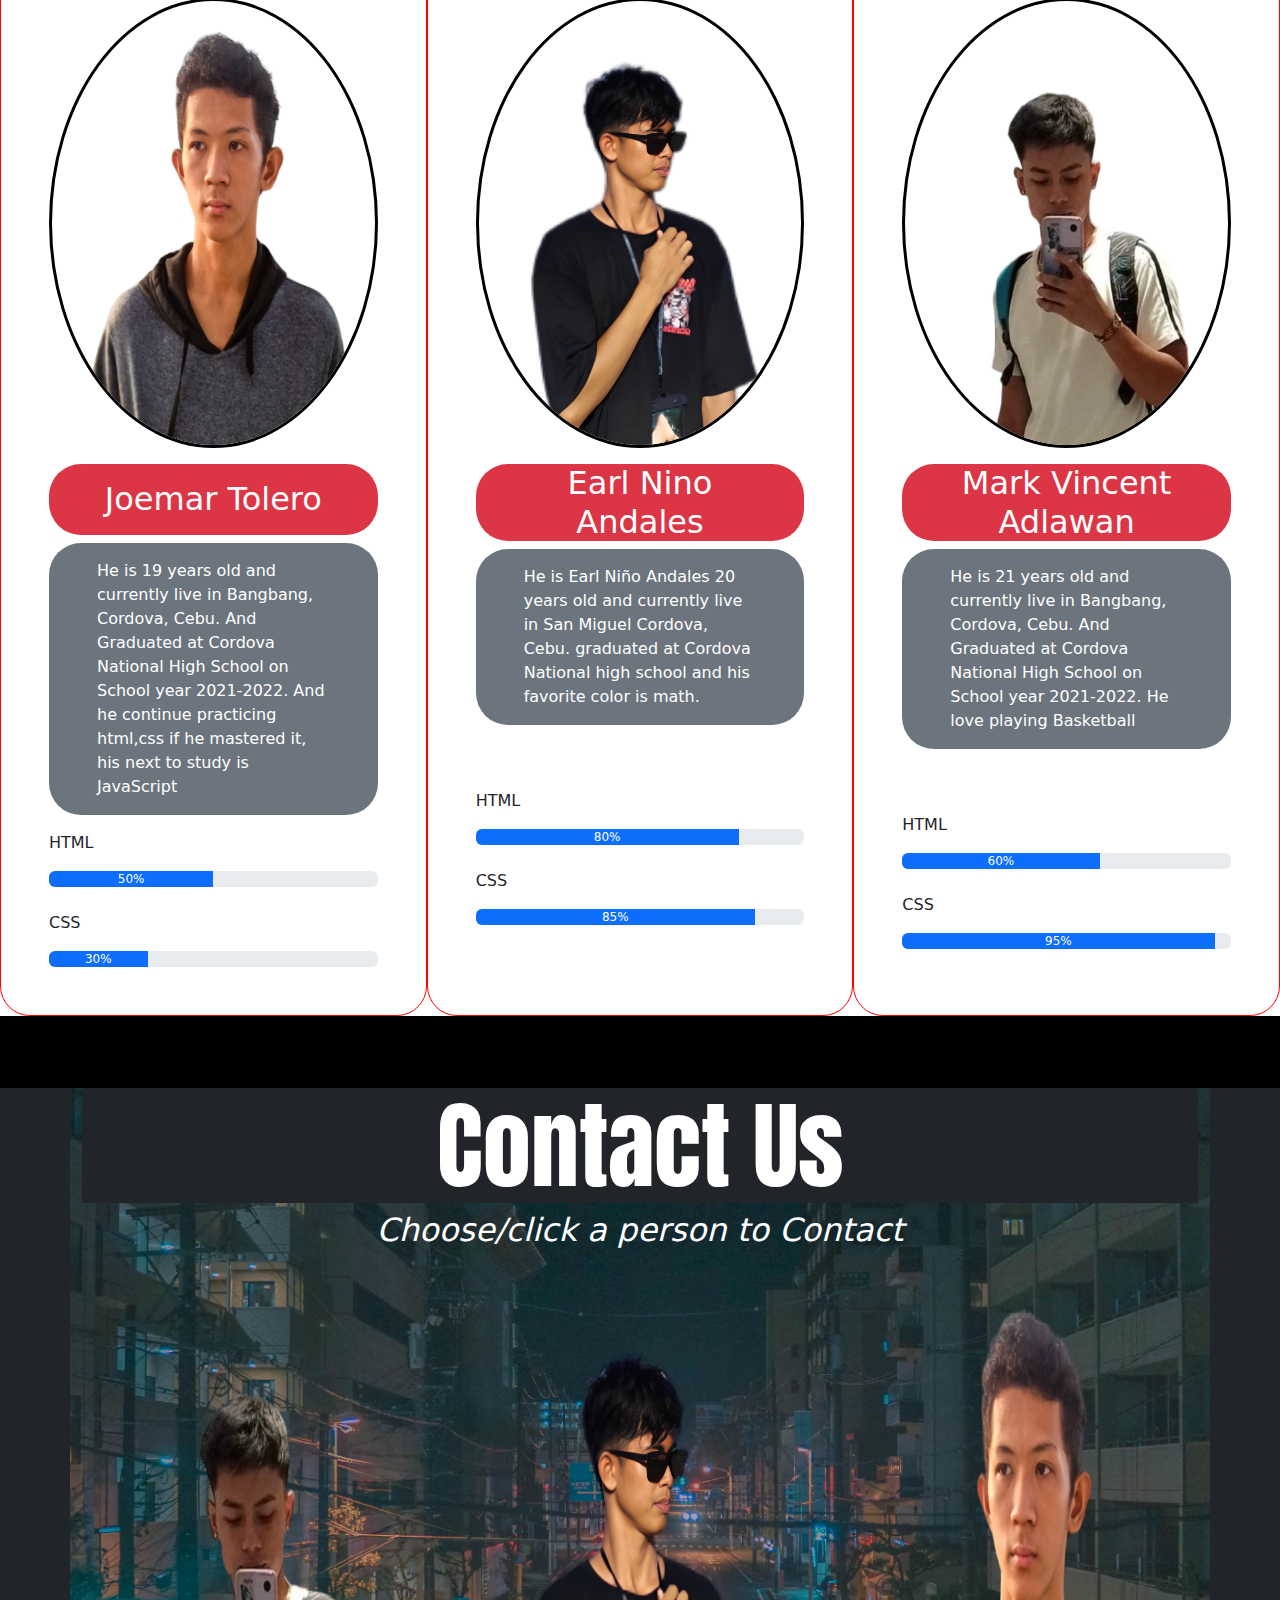
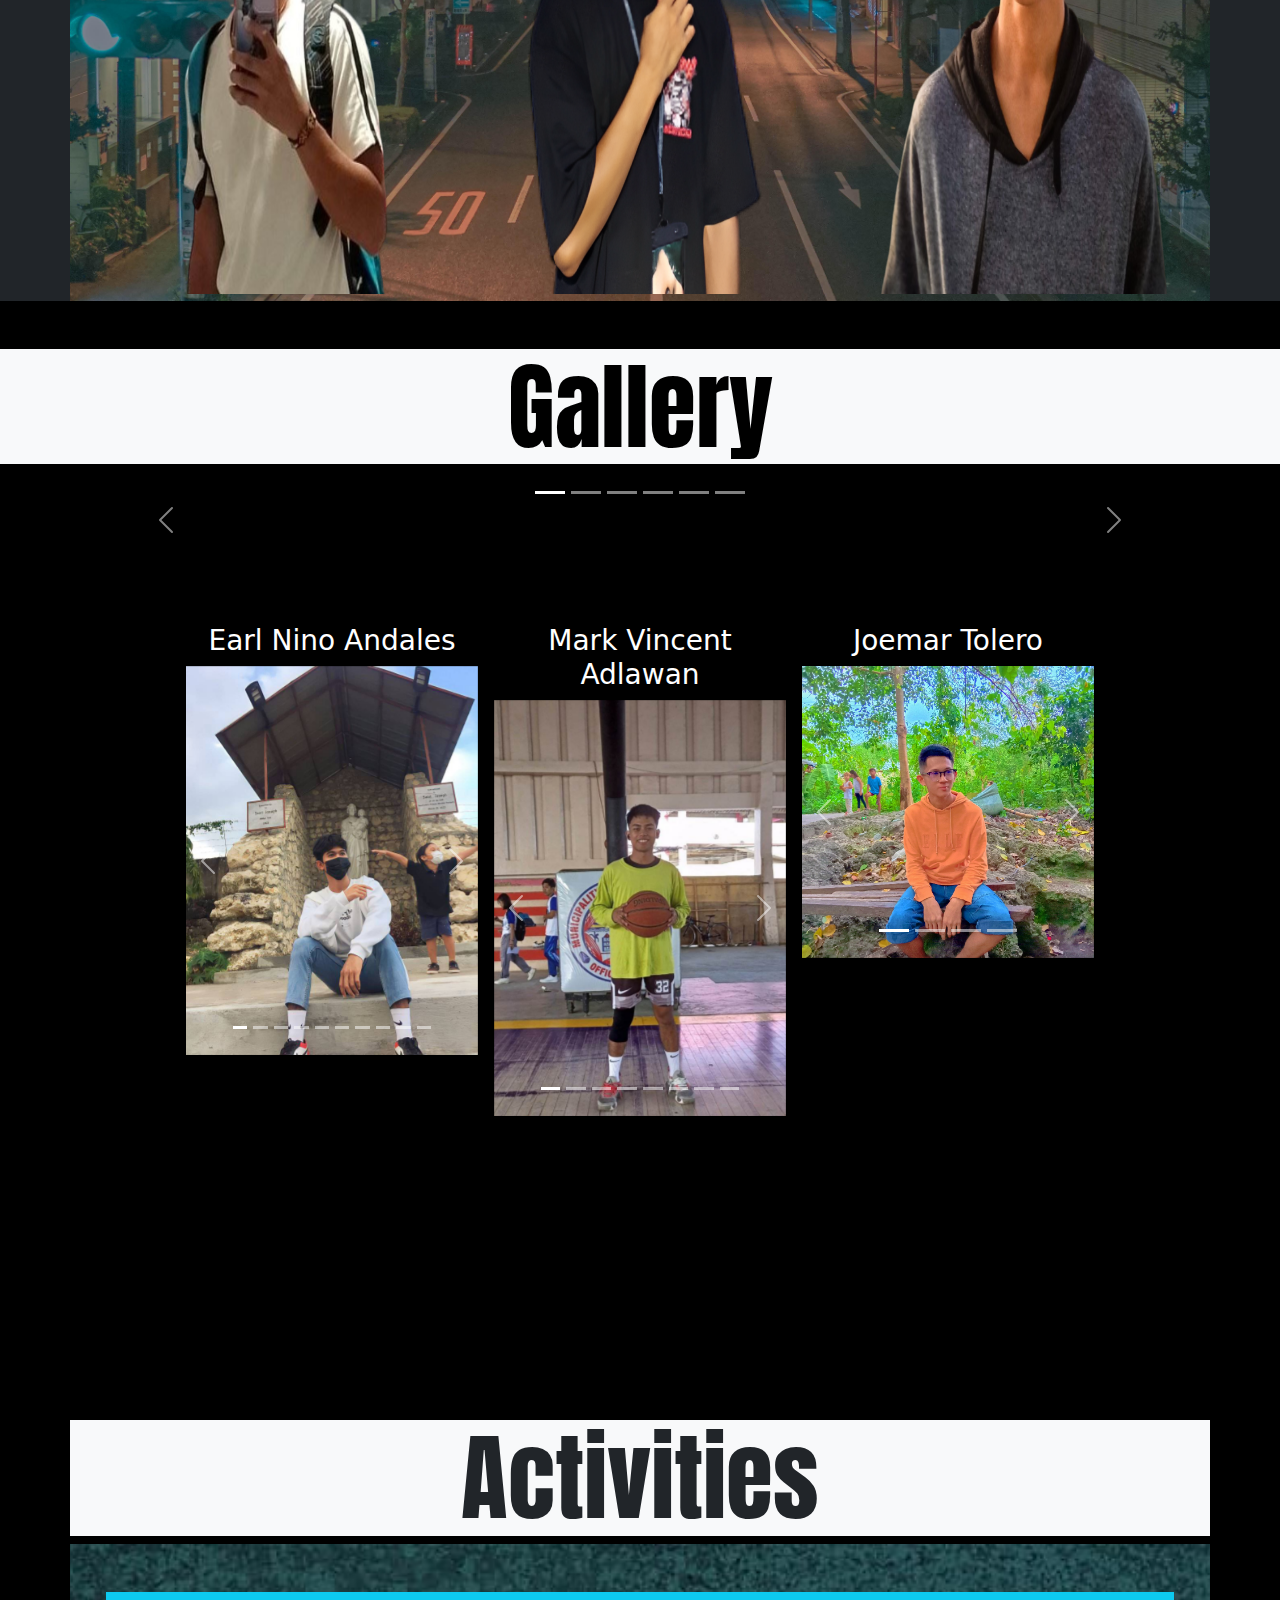
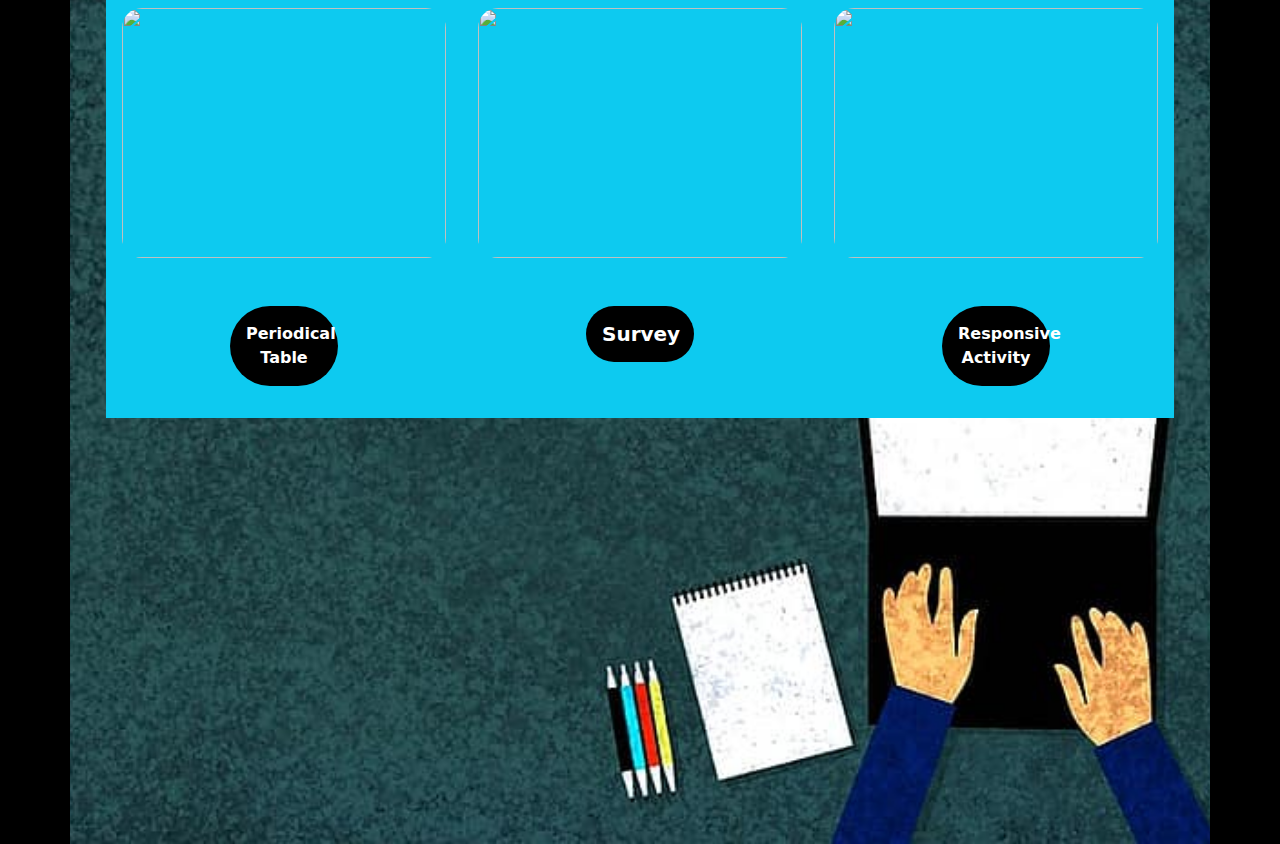
==== commit 4ba07ced: "Add files via upload" ====
--- a/index.html
+++ b/index.html
@@ -18,24 +18,36 @@
 </head>
 <body>
     <!-- navbar -->
-    <nav class="navbar navbar-expand-md navbar-dark bg-dark bg-opacity-75 fixed-top sticky-top">
-        <div class="container">
-            <a href="#" class="navbar-brand"><img src="images/Logo.png" class="logo rounded-circle"></a>
+    <nav class="navbar navbar-expand-md navbar-dark bg-secondary bg-opacity-75 fixed-top ">
+        <div class="container-fluid text-white">
+            <a href="#home1"><img src="images/Logo.png" alt="Logo" width="20%" class="rounded-circle"></a>
             <button type="button" data-bs-toggle="collapse" data-bs-target="#navbar-menu" class="navbar-toggler">
                 <span class="navbar-toggler-icon"></span>
             </button>
-            <div class="collapse navbar-collapse" id="navbar-menu">
+            <div class="navbar collapse navbar-collapse" id="navbar-menu">
                 <ul class="navbar-nav">
-                    <li><a href="#Home" class="nav-link">Home</a></li>
-                    <li><a href="#About_Us" class="nav-link">About Us</a></li>
-                    <li><a href="#Contact" class="nav-link">Contact Us</a></li>
-                    <li><a href="#Gallery" class="nav-link">Gallery</a></li>
-                    <li><a href="#Activities" class="nav-link">Activity</a></li>
+                    <li><a href="#Home" class="homenav nav-link">Home</a></li>
+                    <li><a href="#About_Us" class="aboutnav nav-link">About Us</a></li>
+                    <li><a href="#Contact" class="contnav nav-link">Contact Us</a></li>
+                    <li><a href="#Gallery" class="gallnav nav-link">Gallery</a></li>
+                    <li><a href="#Activities" class="actnav nav-link">Activity</a></li>
                 </ul>
             </div>
         </div>
+
     </nav>
-    <!-- navbar end -->
+    <!-- navbar end --> 
+    <!-- Carousel -->
+    <div id="demo" class="carousel slide" data-bs-ride="carousel">
+      <!-- Indicators/dots -->
+      <!-- The slideshow/carousel -->
+      <div class="carousel-inner" id="home1">
+        <div class="carousel-item active">
+          <video autoplay muted loop src="videos/robotixintro.mp4" class="d-block w-100 mt-5"></video>
+          <h1 class="carousel-caption top-50 text-danger ">WELCOME TO OUR WEB</h1>
+        </div> 
+      </div>
+    </div>
     <!-- Home -->
     <section class="main pt-3" id="Home">
         <div class="homebg container mt-5 mb-5 p-0 min-vh-100 bg-dark rounded-5">
@@ -45,7 +57,7 @@
                 </div>
                 <div class="col-lg-6 mt-lg-5 col-12 mb-5 p-0">
                     <h3 class="p-5 mt-lg-5 mt-0 text-danger"><small class="text-white">Hello, We are</small><br>
-                        Web Developer<br><small class="EMJ text-dark text-bg-danger">EMJ WEB</small></h3>
+                        <span class="bg-black bg-opacity-75 mt-3 pb-2">Web Developer</span><br><small class="EMJ text-dark text-bg-danger">EMJ WEB</small></h3>
                     </div>
         </div>
     </section>
@@ -54,7 +66,7 @@
     <section class="About_us pt-5" id="About_Us">
         <di v class="container-fluid">
             <div class="bgaboutus container-fluid bg-white">
-                <h1 class="text-center p-5 text-danger text-bg-dark w-100">ABOUT US</h1>
+                <h1 class="abttxt text-center p-5 text-danger text-bg-dark w-100">ABOUT US</h1>
                 <div class="row">
                     <div class="col-lg-4 col-12 mt-5 p-5">
                             <img src="images/joemarpic.png" alt="" class="rounded-circle w-100">
@@ -222,6 +234,53 @@
     <section id="Gallery">
             <h1 class="text-center text-bg-light mt-5 w-100">Gallery</h1>
             <div class="container bg-black min-vh-100">
+                <div class="row">
+                  <div class="col-12">
+                    <div id="gall" class="carousel slide" data-bs-ride="carousel">
+
+                      <!-- Indicators/dots -->
+                      <div class="carousel-indicators">
+                        <button type="button" data-bs-target="#gall" data-bs-slide-to="0" class="active"></button>
+                        <button type="button" data-bs-target="#gall" data-bs-slide-to="1"></button>
+                        <button type="button" data-bs-target="#gall" data-bs-slide-to="2"></button>
+                        <button type="button" data-bs-target="#gall" data-bs-slide-to="3"></button>
+                        <button type="button" data-bs-target="#gall" data-bs-slide-to="4"></button>
+                        <button type="button" data-bs-target="#gall" data-bs-slide-to="5"></button>
+                      </div>
+                      
+                      <!-- The slideshow/carousel -->
+                      <div class="carousel-inner mt-5">
+                        <div class="carousel-item active">
+                          <img src="images/forcarousel/narutocarousel/1.webp" alt="" class="d-block" style="width:100%">
+                        </div>
+                        <div class="carousel-item">
+                          <img src="images/forcarousel/narutocarousel/2.jpg" alt="" class="d-block" style="width:100%">
+                        </div>
+                        <div class="carousel-item">
+                          <img src="images/forcarousel/narutocarousel/3.webp" alt="" class="d-block" style="width:100%">
+                        </div>
+                        <div class="carousel-item">
+                          <img src="images/forcarousel/narutocarousel/5.webp" alt="" class="d-block" style="width:100%">
+                        </div>
+                        <div class="carousel-item">
+                          <img src="images/forcarousel/narutocarousel/6.jpg" alt="" class="d-block" style="width:100%">
+                        </div>
+                        <div class="carousel-item">
+                          <img src="images/forcarousel/narutocarousel/7.jpg" alt="" class="d-block" style="width:100%">
+                        </div>
+                      </div>
+                      
+                      <!-- Left and right controls/icons -->
+                      <button class="carousel-control-prev" type="button" data-bs-target="#gall" data-bs-slide="prev">
+                        <span class="carousel-control-prev-icon"></span>
+                      </button>
+                      <button class="carousel-control-next" type="button" data-bs-target="#gall" data-bs-slide="next">
+                        <span class="carousel-control-next-icon"></span>
+                      </button>
+                    </div>
+                    
+                  </div>
+                </div>
                 <div class="row m-5 p-5">
                     <div class="col-lg-4 col-12 p-2">
                         <h3 class="text-white text-center">Earl Nino Andales</h3>
@@ -376,14 +435,27 @@
         <div class="container bg-light mt-5">
           <h1 class="text-center w-100">Activities</h1>
         </div>
-        <div class="actbg container bg-danger min-vh-100">
-           <div class="row">
-            <div class="col-lg-12 col-12">
+        <div class="actbg container bg-danger min-vh-100 p-5">
+          <div class="row ">
+            <div class="col-lg-4 col-12 bg-info p-3 w">
+              <img src="images/periodictable.png" alt="" class="periodic w-100">
               <div class="button2 col-4 offset-4 bg-black mt-5">
-                <a href="D:\HTML_&_CSS_Projects\periodic.html" class="actbutton"><h5 class="buttonhover align-content-center text-center p-3"><b>Periodical Table</b></h5></a>
+                <a href="periodic.html" class="actbutton"><p class="buttonhover text-center p-3"><b>Periodical Table</b></p></a>
               </div>
+            </div>
+            <div class="col-lg-4 col-12 bg-info p-3">
+              <img src="images/survey.png" alt="" class="survey w-100 p-0">
+              <div class="button2 col-4 offset-4 bg-black mt-5">
+                <a href="survey.html" class="actbutton"><h5 class="buttonhover  text-center p-3"><b>Survey</b></h5></a>
+              </div>
+            </div>
+            <div class="col-lg-4 col-12 bg-info p-3">
+              <img src="images/responsiveact.jpg" alt="" class="respon w-100">
+              <div class="button2 col-4 offset-4 bg-black mt-5">
+                <a href="responsiveact.html" class="actbutton"><p class="buttonhover  text-center p-3"><b>Responsive Activity</b></p></a>
+              </div>
+            </div>
           </div>
-           </div>
         </div>
       </section>
   </body>
--- a/cssfiles/style.css
+++ b/cssfiles/style.css
@@ -1,99 +1,210 @@
-*
-{
-    margin: 0;
-    padding:0;
-    box-sizing: border-box;
-}
-body
-{
+* {
     margin: 0;
     padding: 0;
-    background-color: gray;
+    box-sizing: border-box;
+}
+
+body {
+    background-color: black;
     position: relative;
 }
-.logo
-{
+
+/* nav */
+.navbar {
+    color: white;
+}
+
+.homenav {
+    border-radius: 20px;
+    color: white;
+}
+
+.homenav:hover {
+    transition: .2s;
+    color: rgb(224, 147, 147);
+    background-color: rgb(255, 255, 255);
+    padding-left: 20px;
+    padding-right: 20px;
+    scale: 1.1;
+}
+
+.aboutnav {
+    border-radius: 20px;
+    color: white;
+}
+
+.aboutnav:hover {
+    transition: .2s;
+    color: rgb(224, 147, 147);
+    background-color: rgb(255, 255, 255);
+    padding-left: 20px;
+    padding-right: 20px;
+    scale: 1.1;
+}
+
+.contnav {
+    border-radius: 20px;
+    color: white;
+}
+
+.contnav:hover {
+    border-radius: 20px;
+    transition: .2s;
+    color: rgb(224, 147, 147);
+    padding-left: 20px;
+    padding-right: 20px;
+    scale: 1.1;
+    background-color: rgb(255, 255, 255);
+}
+
+.gallnav {
+    color: white;
+    border-radius: 20px;
+}
+
+.gallnav:hover {
+    scale: 1.1;
+    transition: .2s;
+    color: rgb(224, 147, 147);
+    background-color: rgb(255, 255, 255);
+    padding-left: 20px;
+    padding-right: 20px;
+}
+
+.actnav {
+    border-radius: 20px;
+    color: white;
+}
+
+.actnav:hover {
+    scale: 1.1;
+    border-radius: 20px;
+    transition: .2s;
+    color: rgb(224, 147, 147);
+    background-color: rgb(255, 255, 255);
+    padding-left: 20px;
+    padding-right: 20px;
+}
+
+/* END NAV */
+.homebg {
+    background-image: url(../images/bghomep.jpg);
+    background-repeat: no-repeat;
+    background-position: center;
+    background-size: cover;
+}
+
+.logo {
     width: 20%;
     height: auto;
 }
-h1
-{
+
+h1 {
     font-family: 'Anton', sans-serif;
 }
-/* home */  
-.col-6 h3
-{
+
+/* home */
+.col-6 h3 {
     font-size: 3em;
 }
-.col-6 h6
-{
+
+.col-6 h6 {
     font-size: 1.5em;
 }
-.col-6 
-{
-    margin-top: 1   00px;
-}
-
- .main .container h3
-{
+
+.col-6 {
+    margin-top: 1 00px;
+}
+
+.main .container h3 {
     font-size: 5vw;
 }
 
-.EMJ
-{
+.EMJ {
     font-size: 3vw;
 }
+
 /* about US */
-.About_us img
-{
+.abttxt {
+    font-size: 3.5 rem;
+}
+
+.About_us img {
     max-width: 100%;
     height: 50vh;
 }
-.About_us .rounded-circle
-{
+
+.About_us .rounded-circle {
     border: 3px solid black;
 }
-section h1
-{
+
+section h1 {
     font-size: 6rem;
 }
-.About_us .col-lg-4
-{
+
+.About_us .col-lg-4 {
     border: 1px solid red;
     border-radius: 30px;
 }
 
 /* contact us */
-.earlpic
-{
+.cont {
+    background-image: url(../images/contbg.jpg);
+    background-position: center;
+    background-repeat: no-repeat;
+    background-size: cover;
+}
+
+.earlpic {
     width: 100%;
     height: 70vh;
 }
 
 /* act */
-.actbutton
-{
+.actbutton {
     font-weight: bolder;
     font-style: none;
     text-decoration-line: none;
     color: white;
-    
-}
-.buttonhover:hover
-{
+
+}
+
+.buttonhover:hover {
     background-color: white;
     color: rgb(116, 5, 5);
     transition: all 0.5s;
     border-radius: 200px;
     scale: 1.2;
-    cursor:auto;
-}
-.button2
-{
+    cursor: auto;
+}
+
+.button2 {
     border-radius: 200px;
 }
-.button2:hover
-{
+
+.button2:hover {
     border-radius: 200px;
     transition: all 1s;
+}
+
+.actbg {
+    background-image: url(../images/actbg.jpg);
+    background-repeat: no-repeat;
+    background-size: cover;
+    background-position: center;
+}
+
+.periodic {
+    height: 250px;
+    border-radius: 20px;
+}
+
+.survey {
+    height: 250px;
+    border-radius: 20px;
+}
+
+.respon {
+    height: 250px;
+    border-radius: 20px;
 }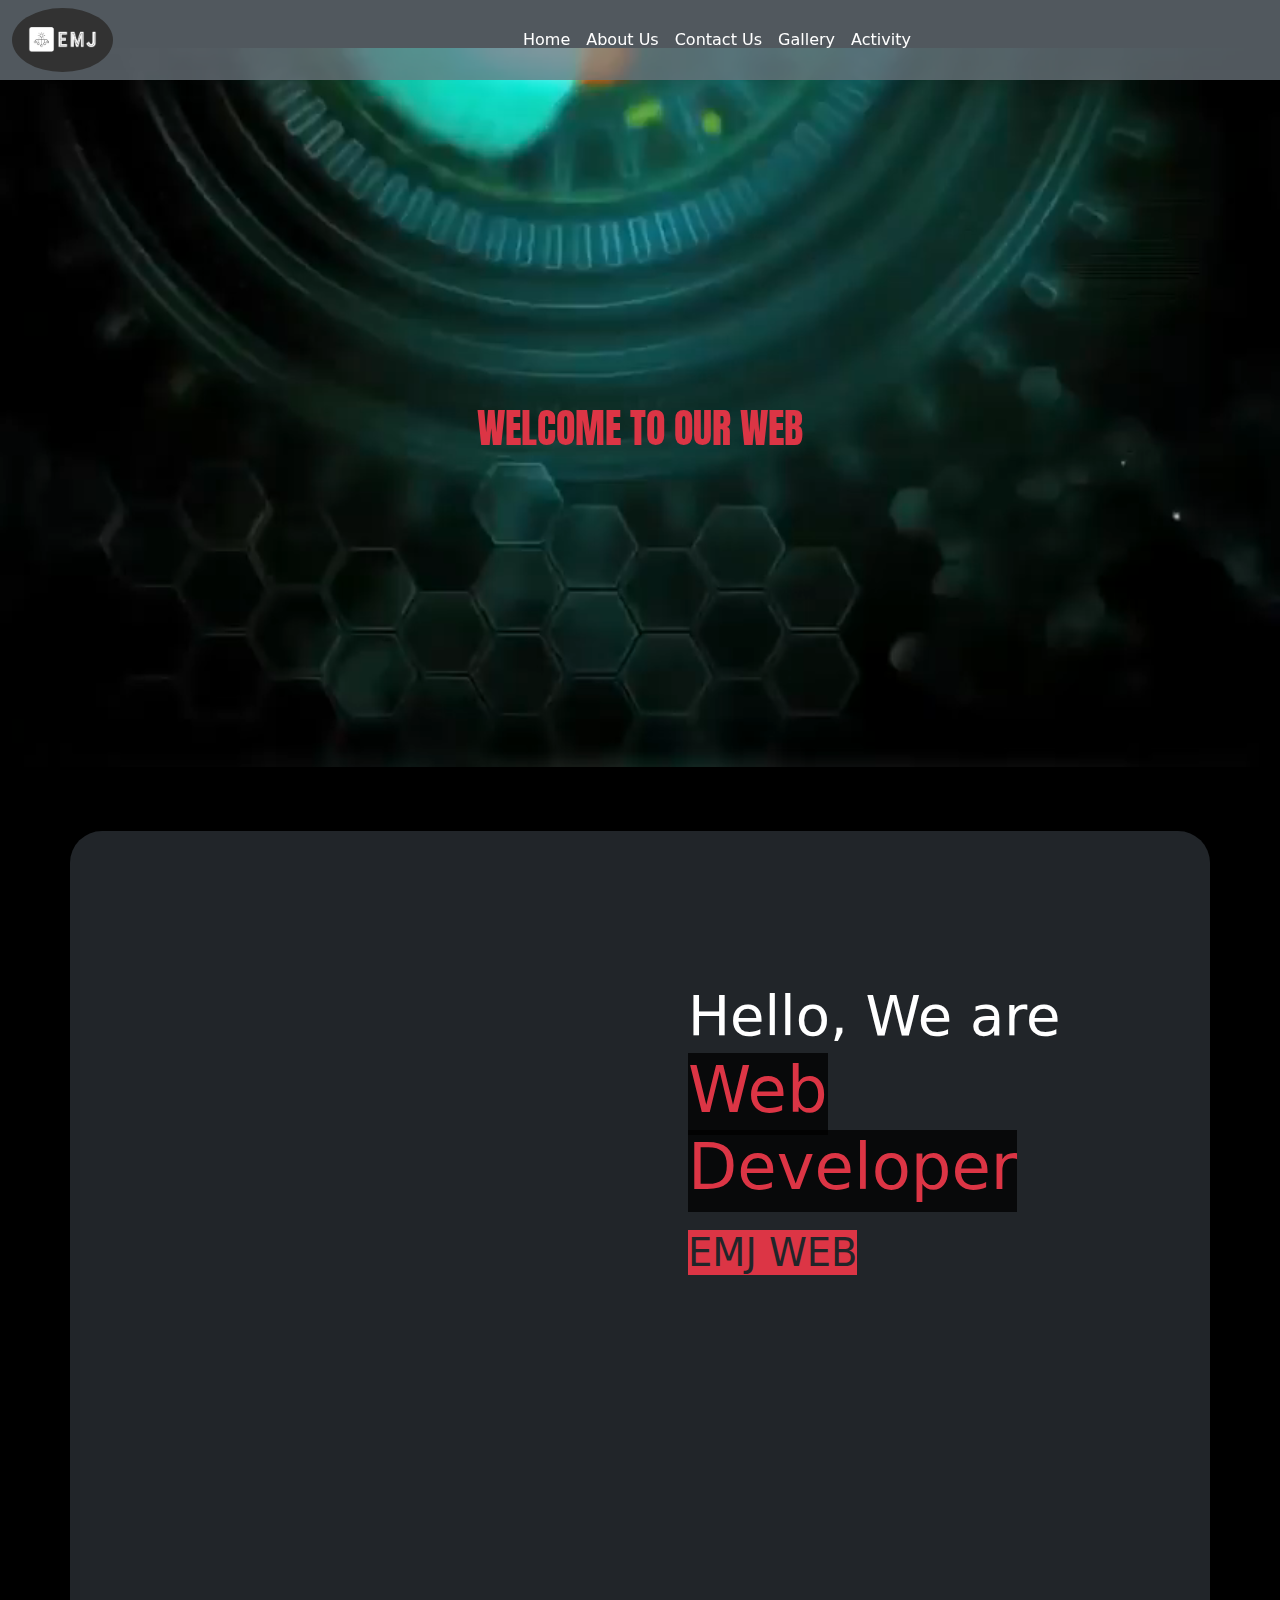
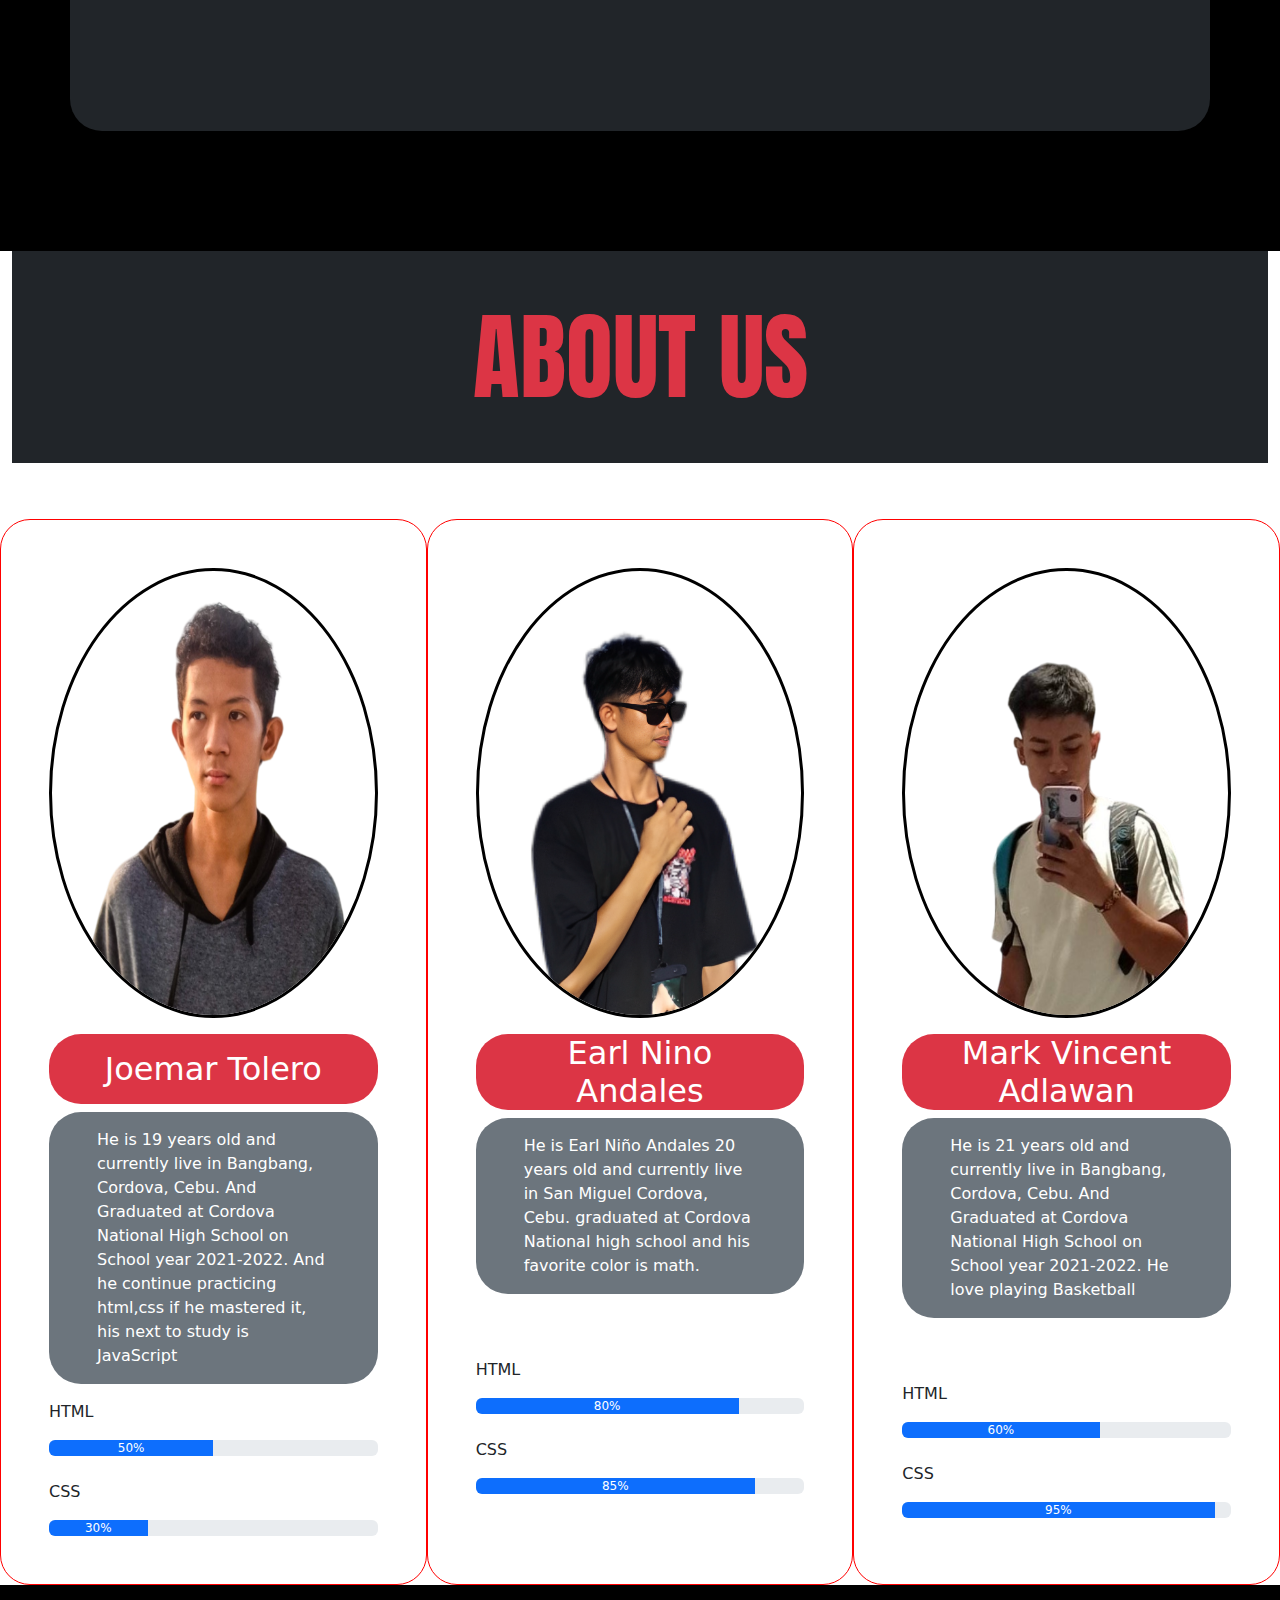
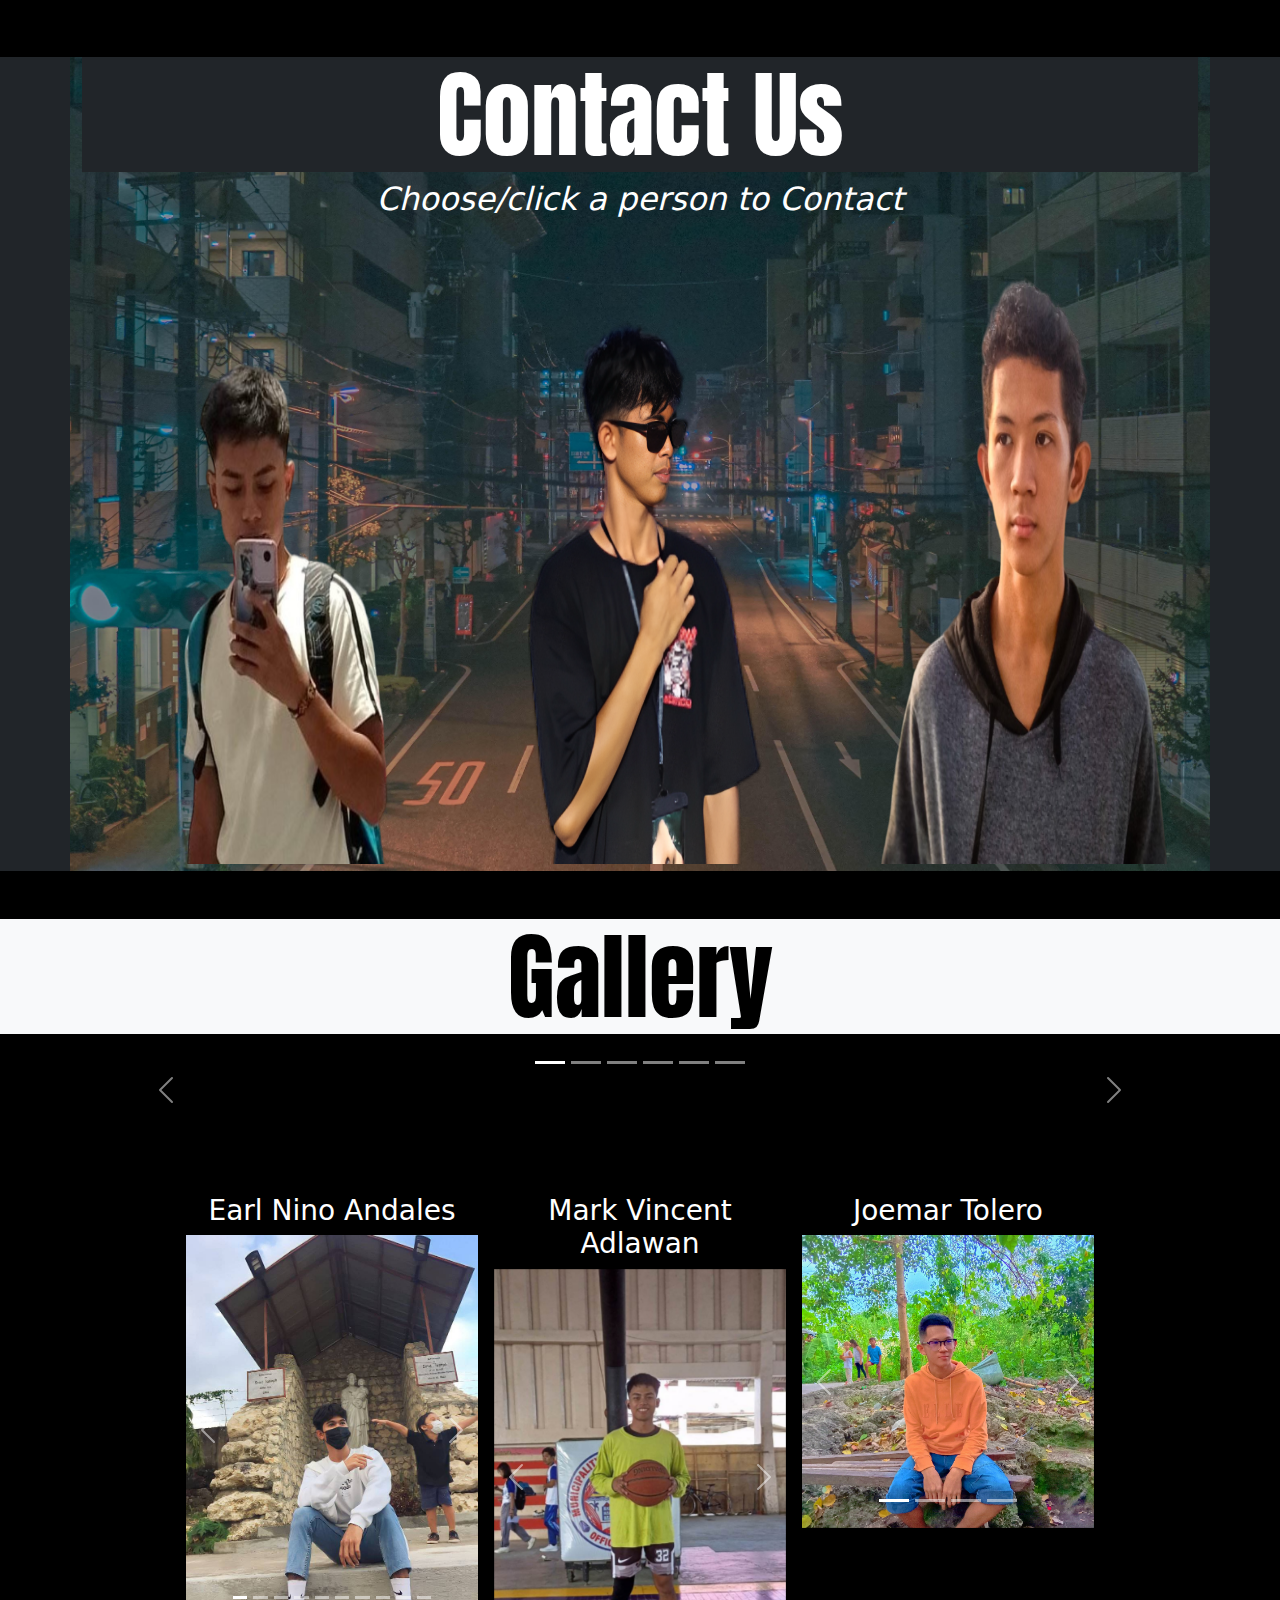
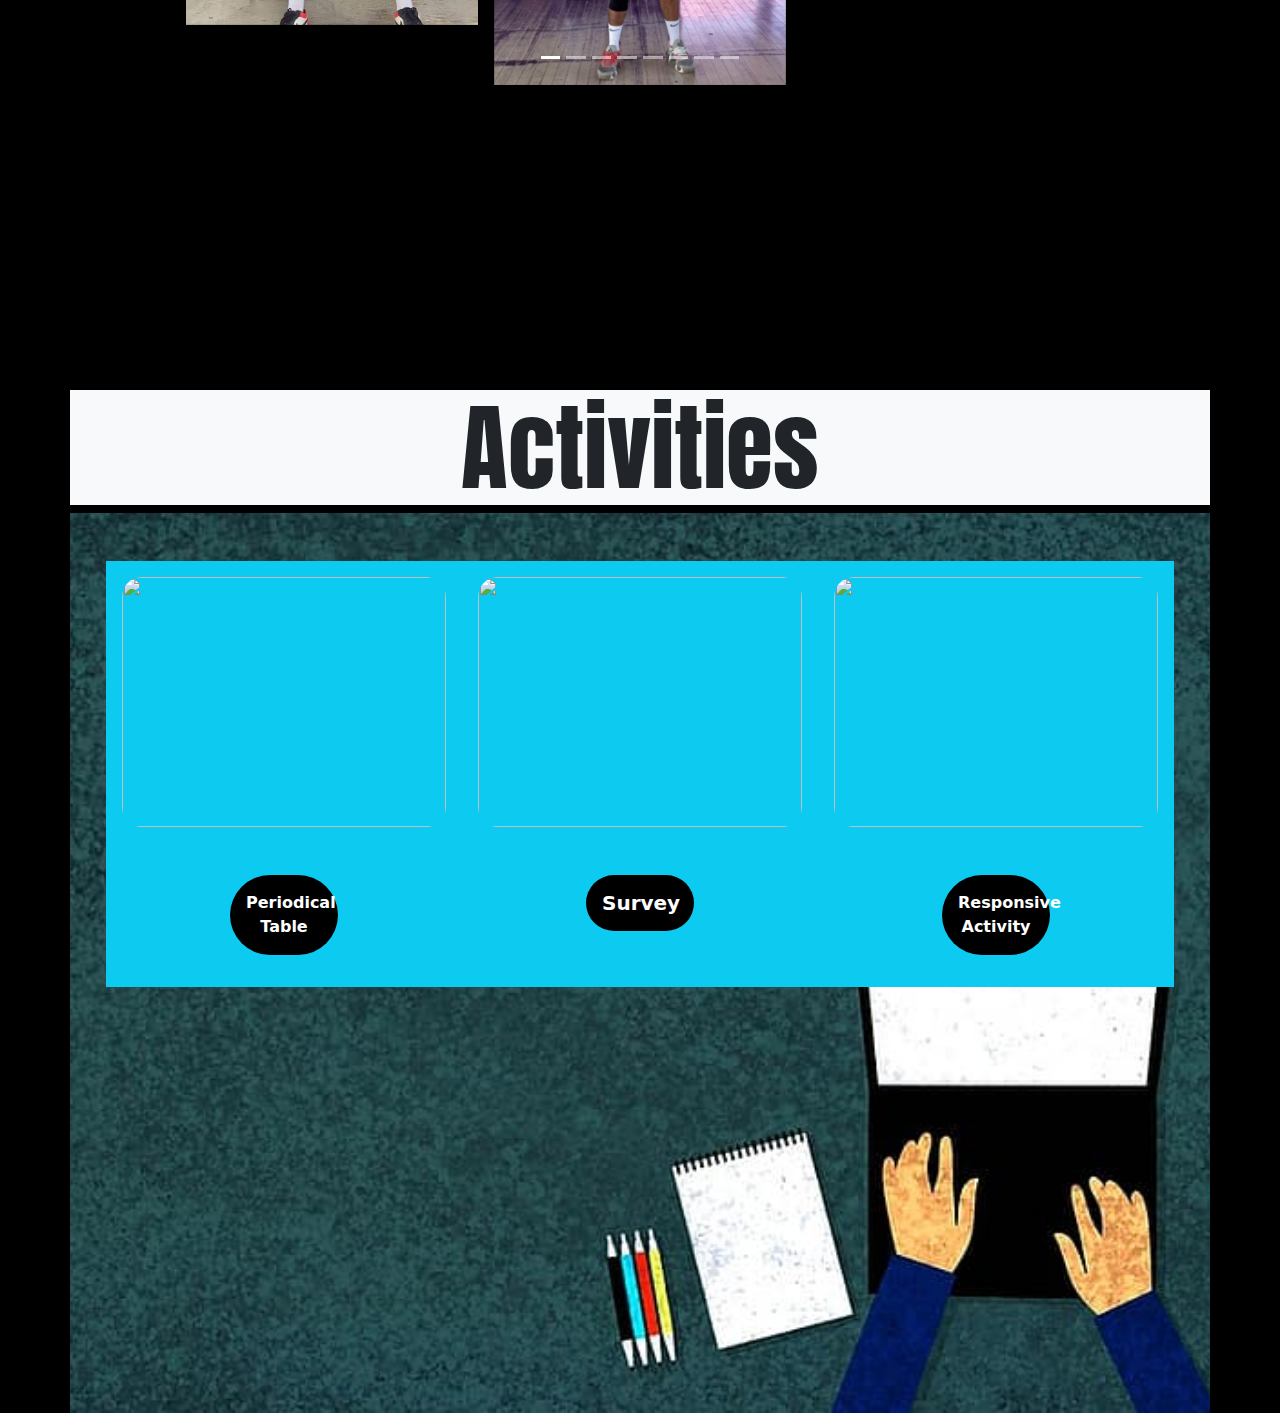
==== commit a8ff5fab: "Update index.html" ====
--- a/index.html
+++ b/index.html
@@ -43,7 +43,7 @@
       <!-- The slideshow/carousel -->
       <div class="carousel-inner" id="home1">
         <div class="carousel-item active">
-          <video autoplay muted loop src="videos/robotixintro.mp4" class="d-block w-100 mt-5"></video>
+          <video autoplay muted loop src="video/robotixintro.mp4" class="d-block w-100 mt-5"></video>
           <h1 class="carousel-caption top-50 text-danger ">WELCOME TO OUR WEB</h1>
         </div> 
       </div>
@@ -53,7 +53,7 @@
         <div class="homebg container mt-5 mb-5 p-0 min-vh-100 bg-dark rounded-5">
             <div class="row">
                 <div class="col-lg-6 col-12 p-0">
-                    <img src="images/forhome (1).png" alt="" class="w-100">
+                    <img src="images/forhome(1).png" alt="" class="w-100">
                 </div>
                 <div class="col-lg-6 mt-lg-5 col-12 mb-5 p-0">
                     <h3 class="p-5 mt-lg-5 mt-0 text-danger"><small class="text-white">Hello, We are</small><br>
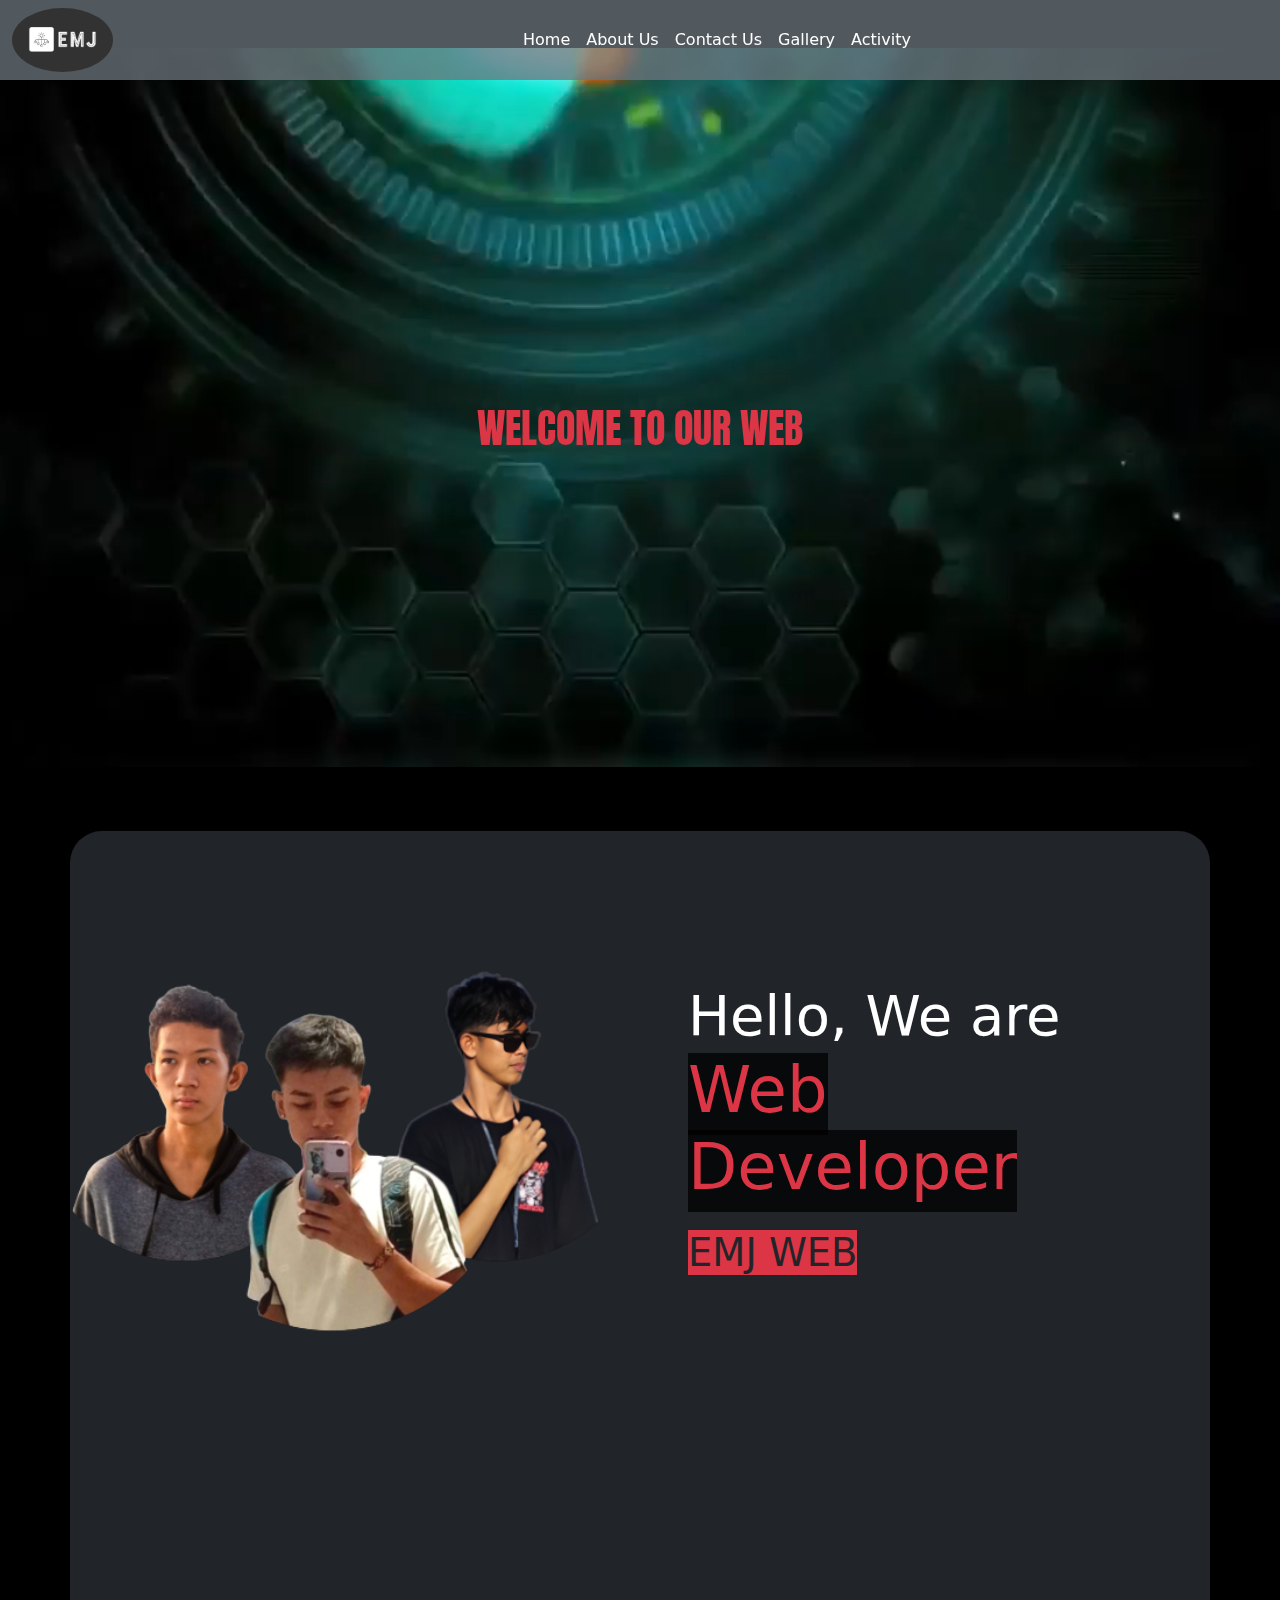
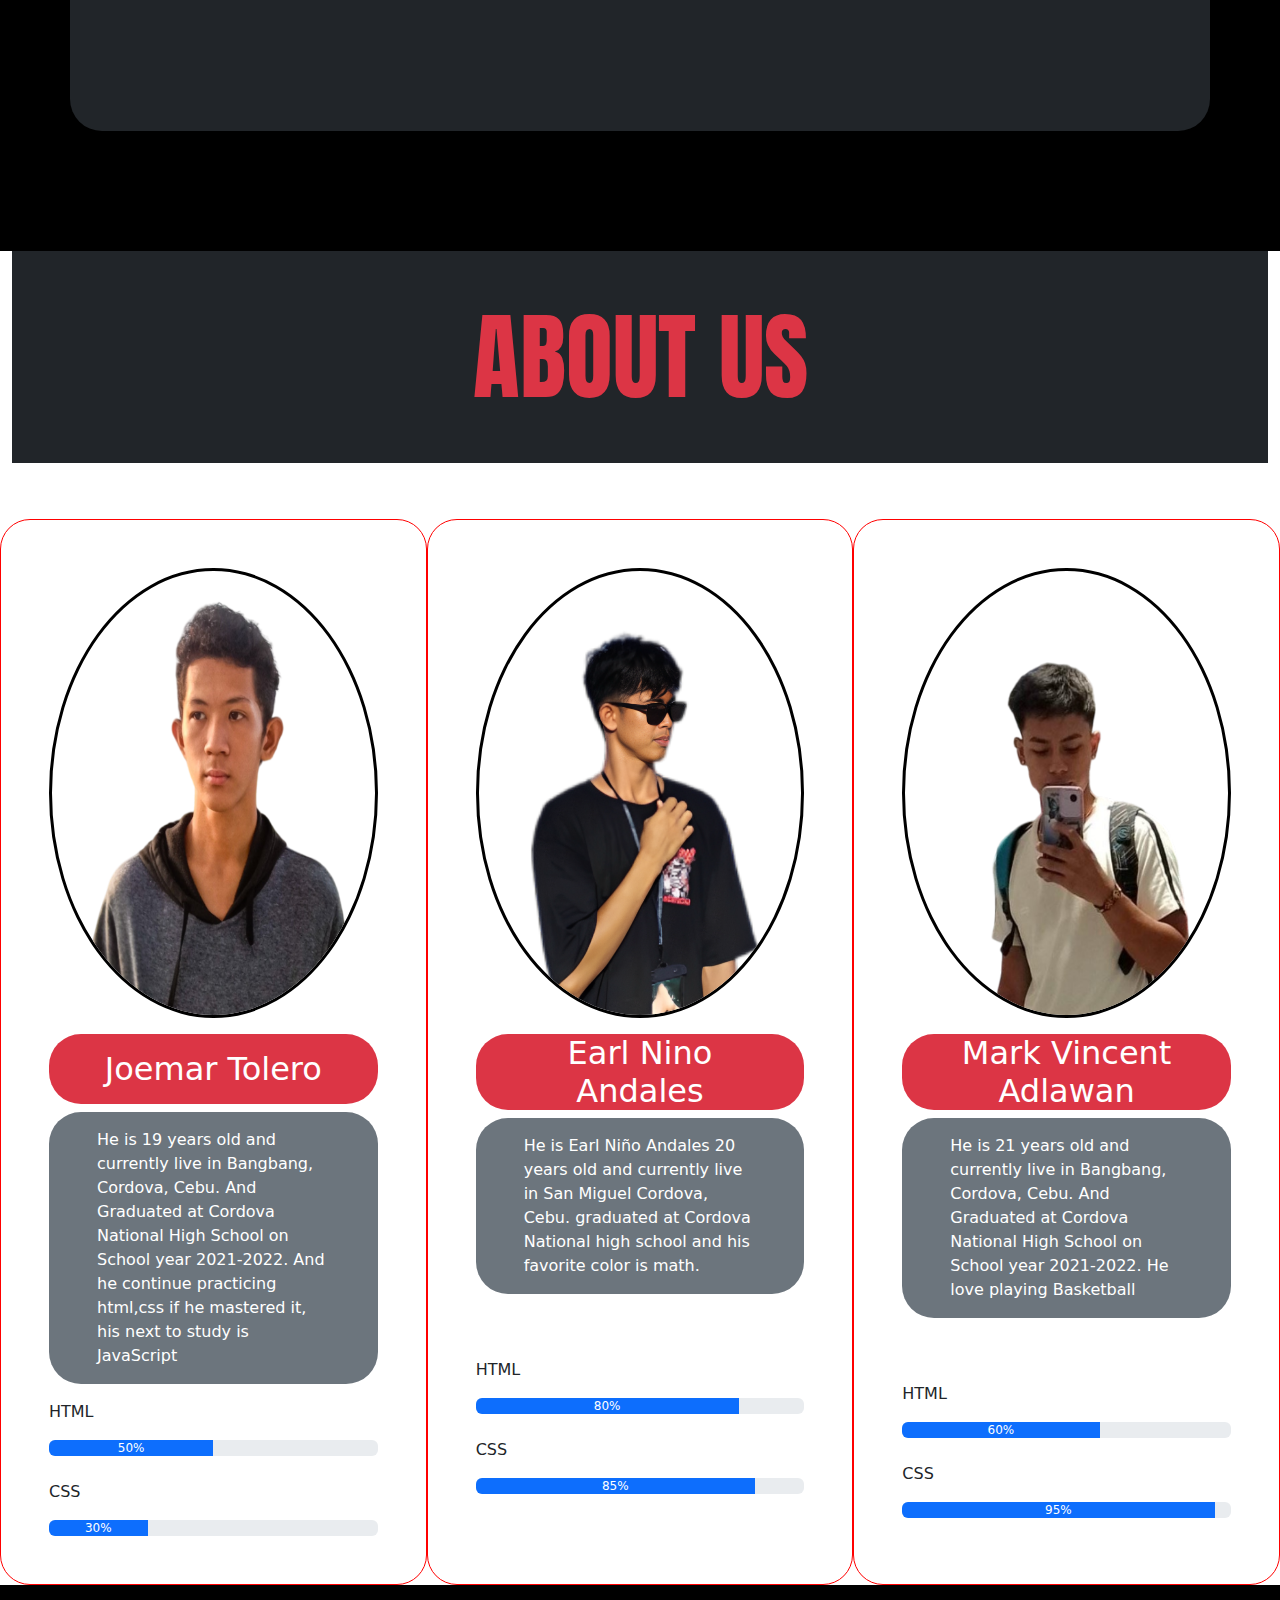
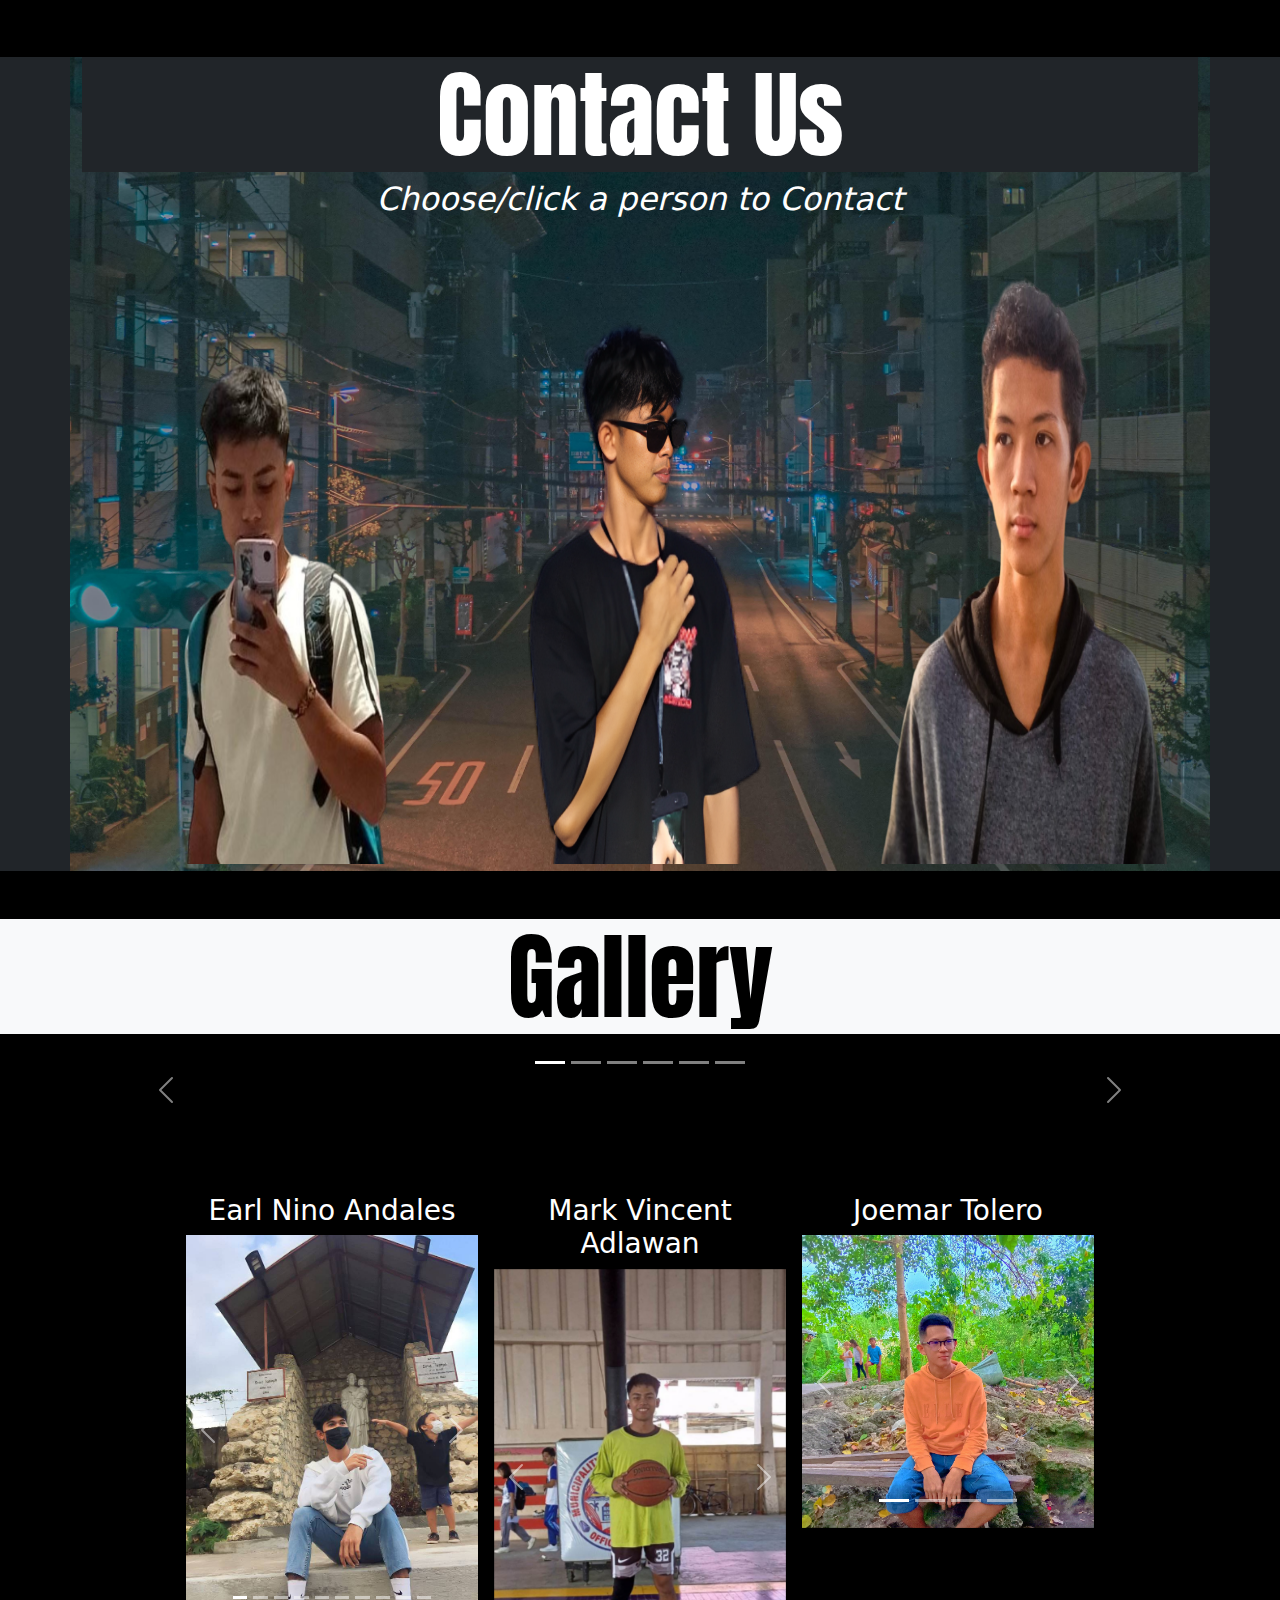
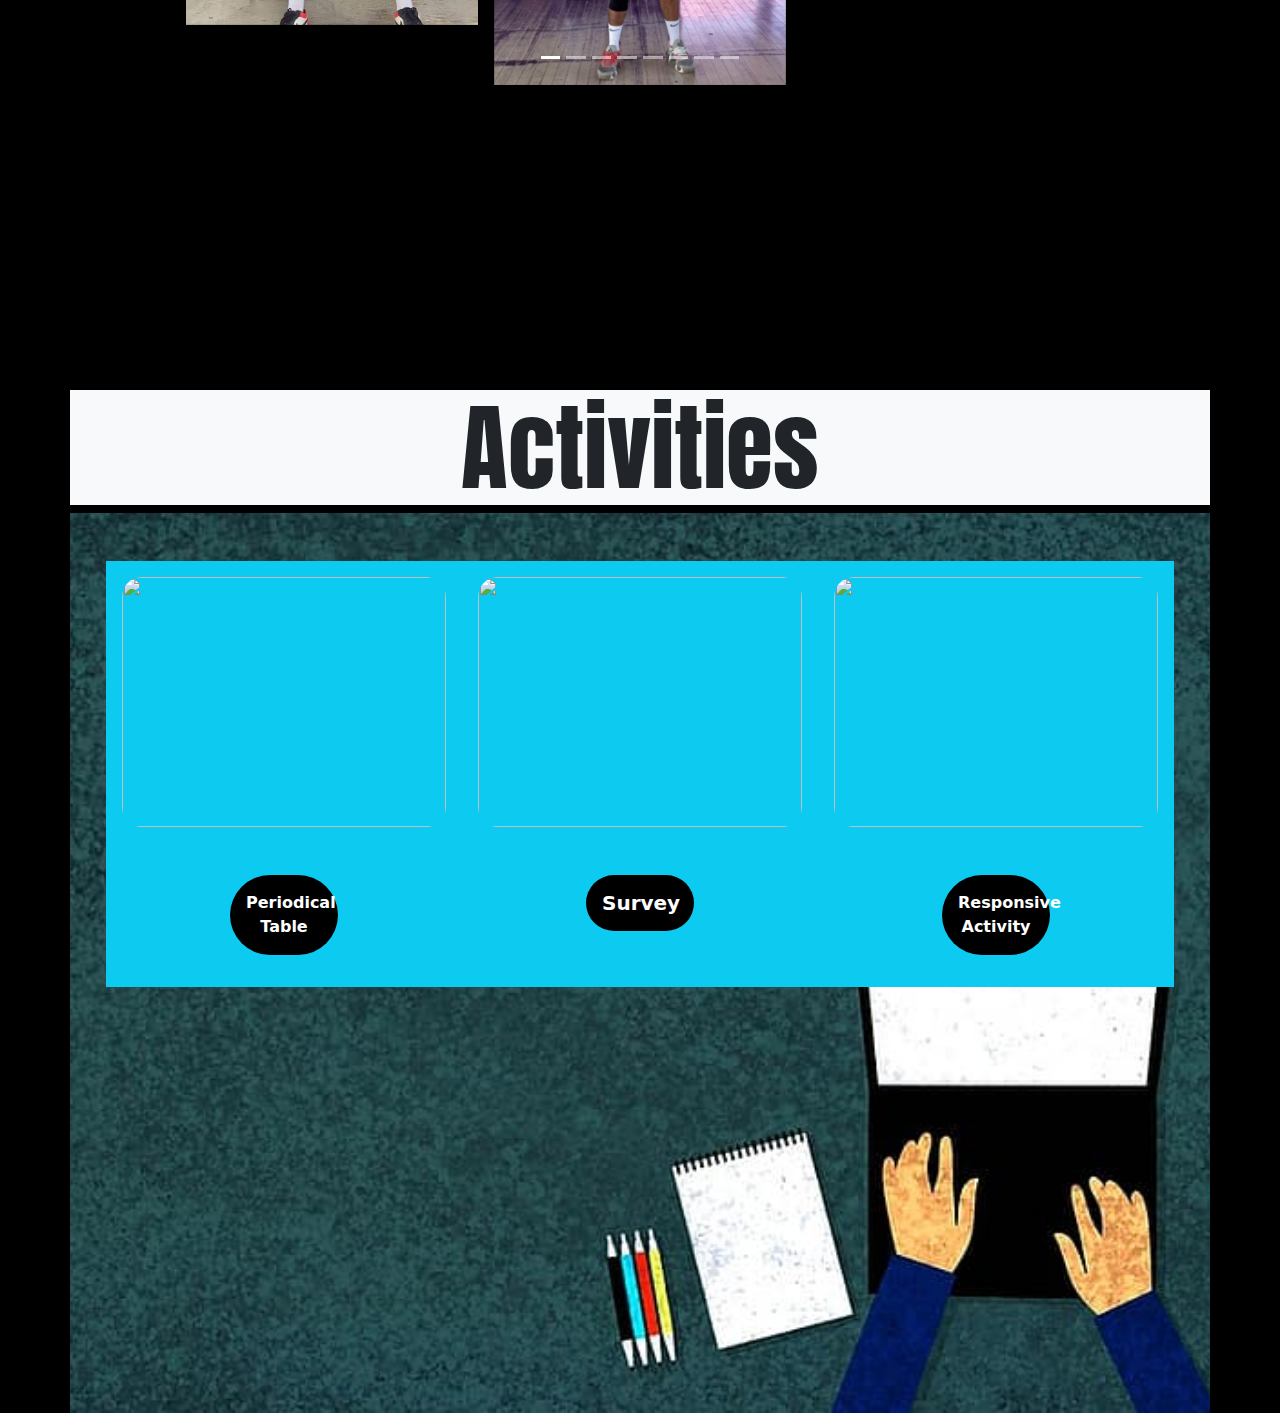
==== commit d03b6cab: "Update index.html" ====
--- a/index.html
+++ b/index.html
@@ -53,7 +53,7 @@
         <div class="homebg container mt-5 mb-5 p-0 min-vh-100 bg-dark rounded-5">
             <div class="row">
                 <div class="col-lg-6 col-12 p-0">
-                    <img src="images/forhome(1).png" alt="" class="w-100">
+                    <img src="images/forhome (1).png" alt="" class="w-100">
                 </div>
                 <div class="col-lg-6 mt-lg-5 col-12 mb-5 p-0">
                     <h3 class="p-5 mt-lg-5 mt-0 text-danger"><small class="text-white">Hello, We are</small><br>
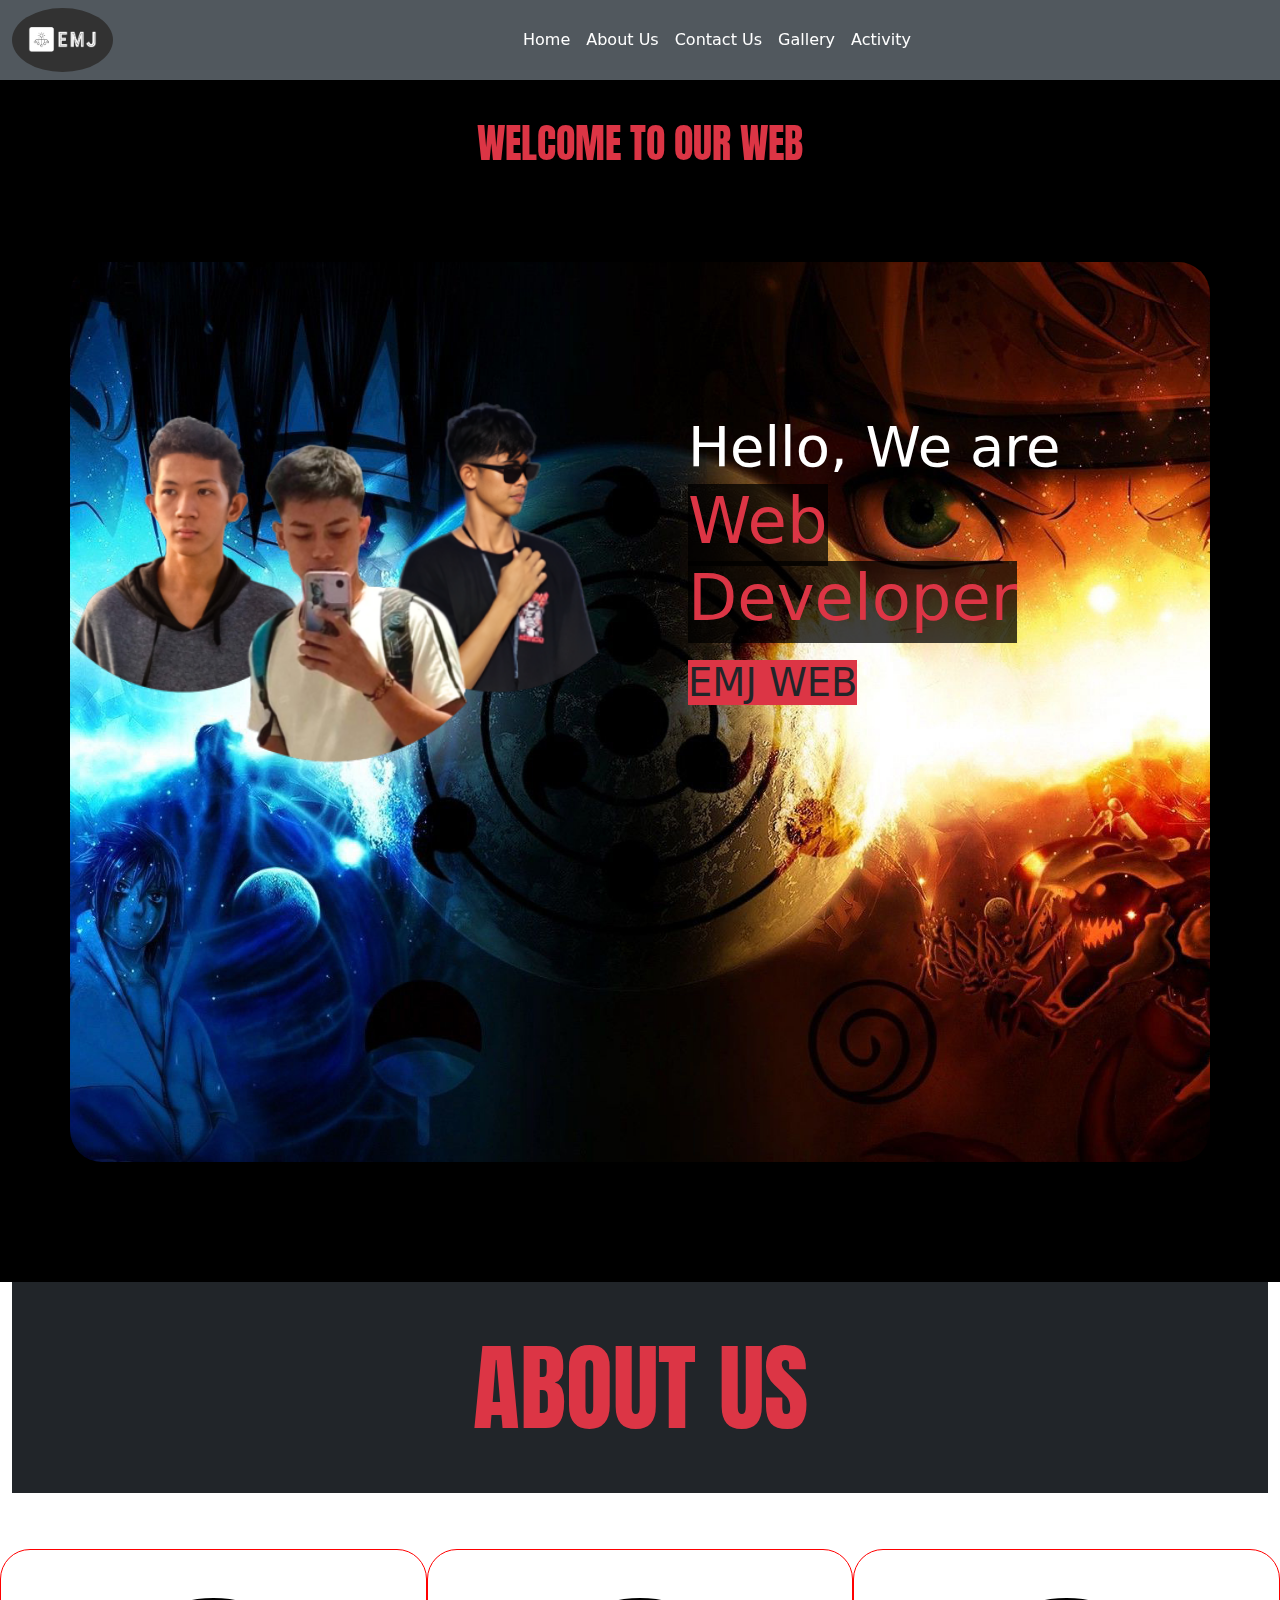
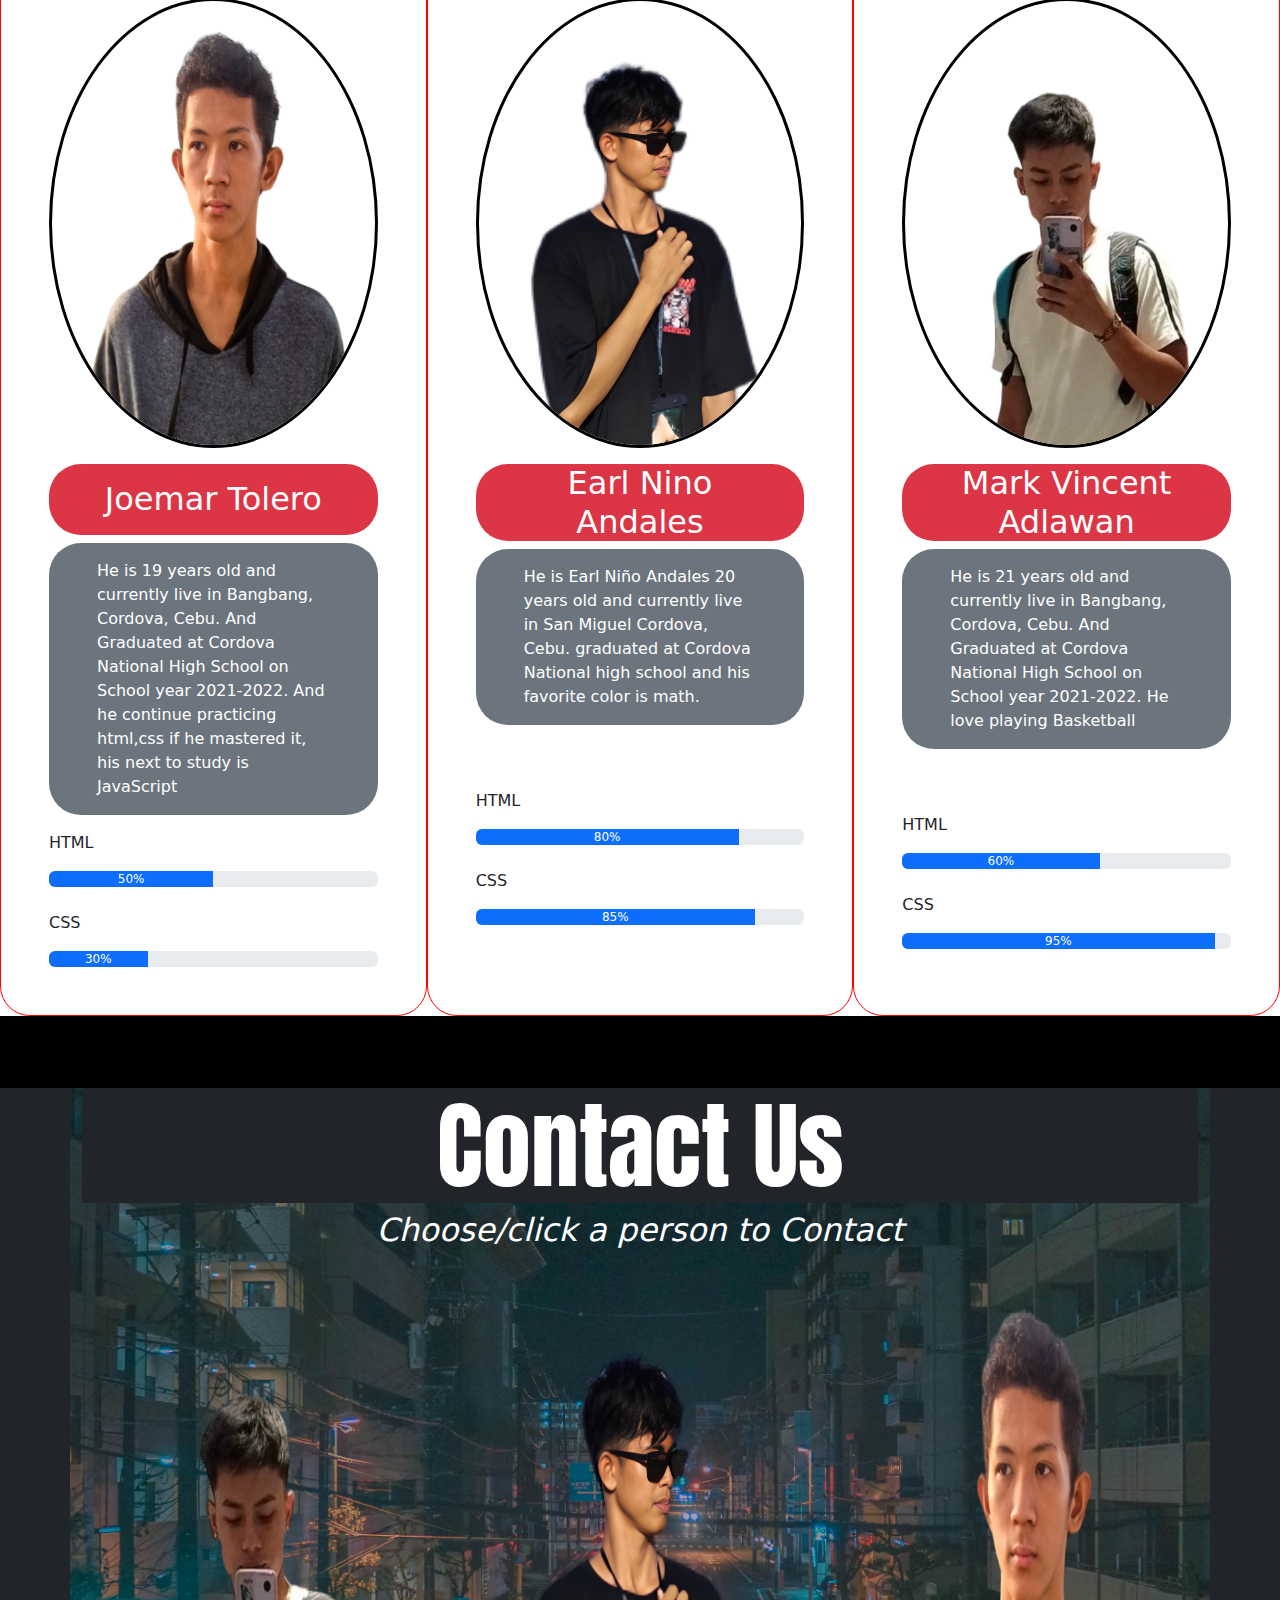
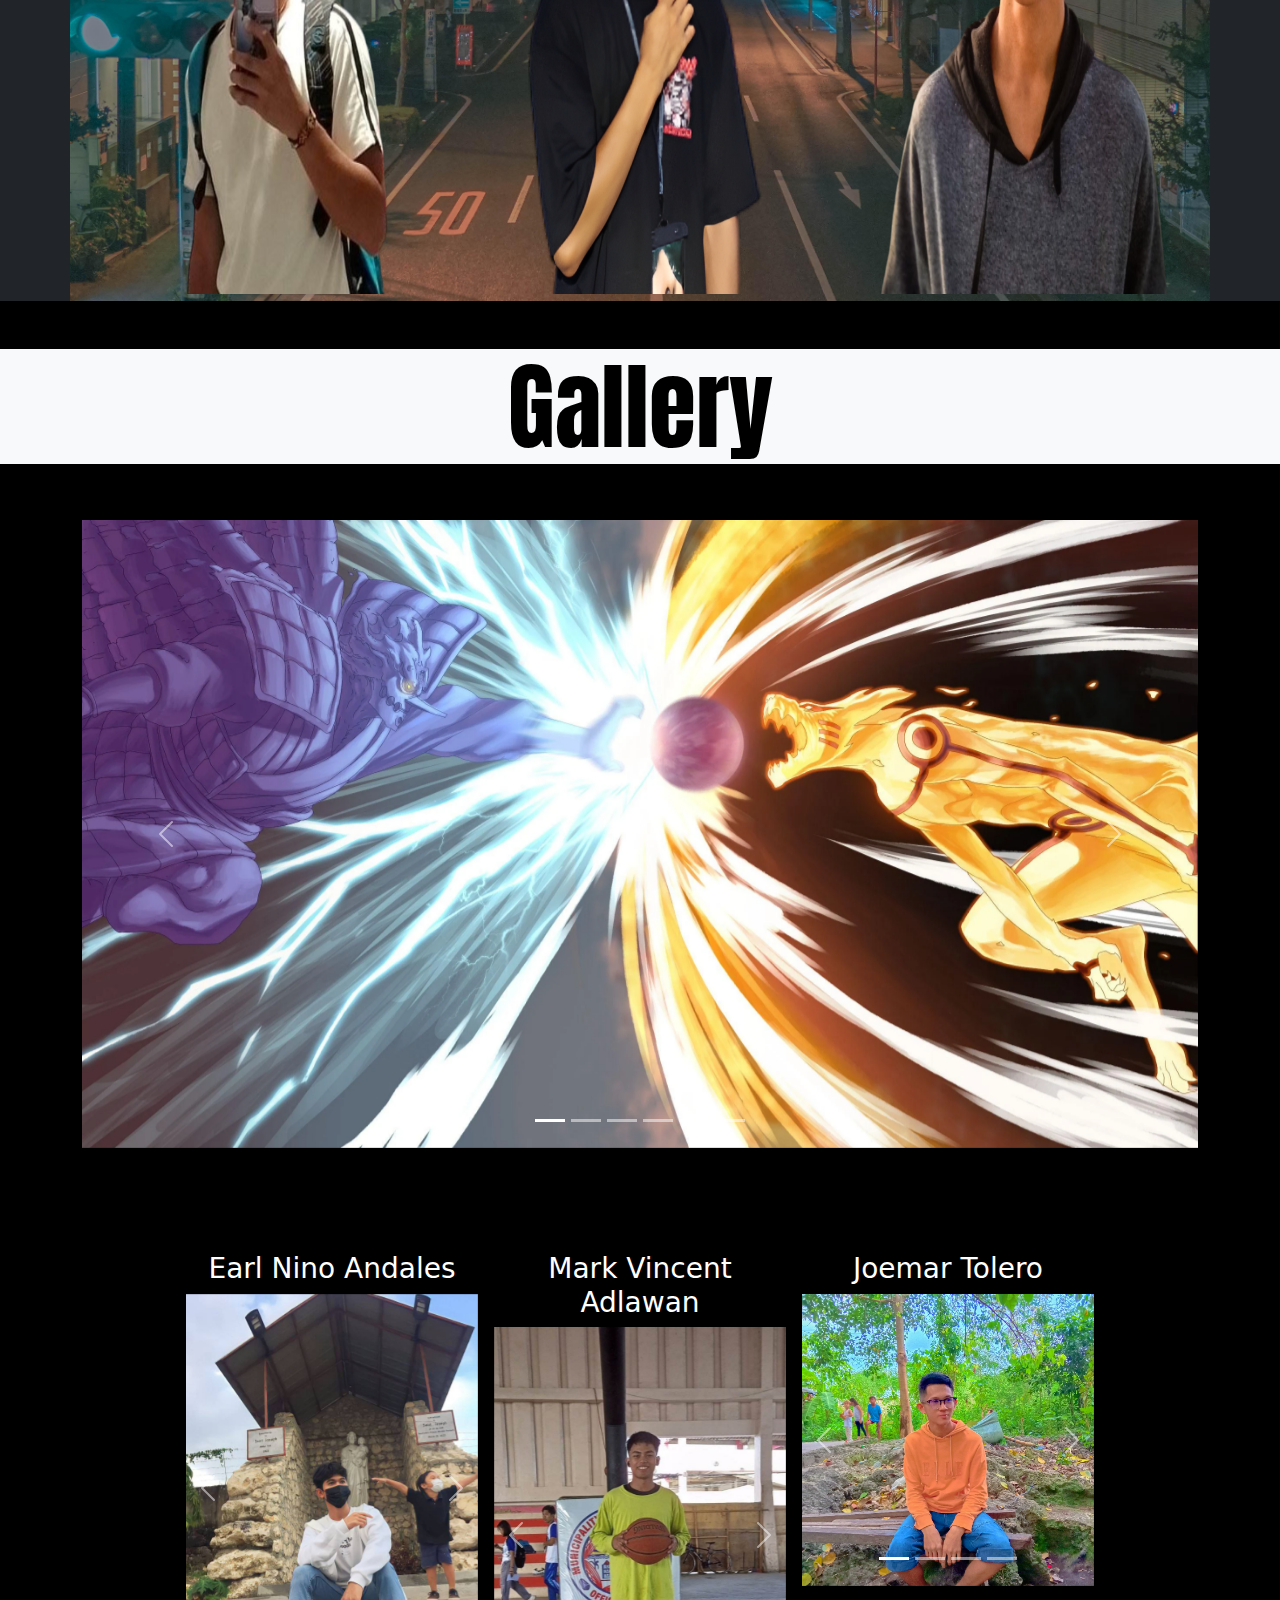
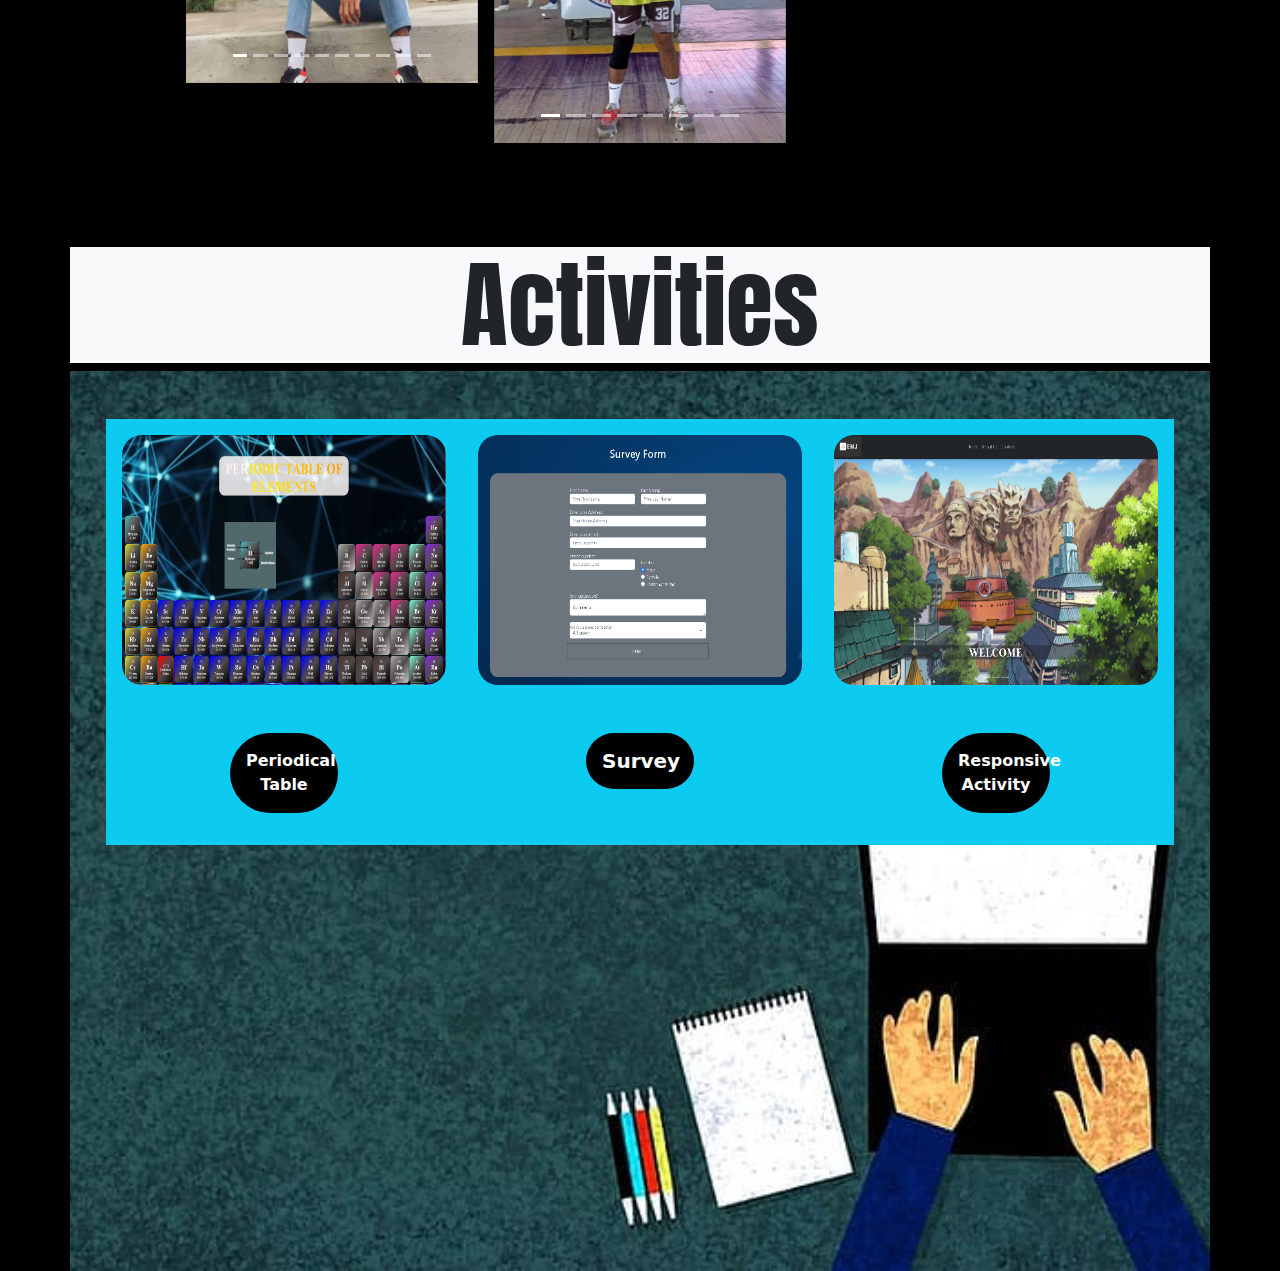
==== commit 2663b495: "Add files via upload" ====
--- a/index.html
+++ b/index.html
@@ -20,7 +20,7 @@
     <!-- navbar -->
     <nav class="navbar navbar-expand-md navbar-dark bg-secondary bg-opacity-75 fixed-top ">
         <div class="container-fluid text-white">
-            <a href="#home1"><img src="images/Logo.png" alt="Logo" width="20%" class="rounded-circle"></a>
+            <a href="#Home1"><img src="images/Logo.png" alt="Logo" width="20%" class="rounded-circle"></a>
             <button type="button" data-bs-toggle="collapse" data-bs-target="#navbar-menu" class="navbar-toggler">
                 <span class="navbar-toggler-icon"></span>
             </button>
@@ -41,9 +41,9 @@
     <div id="demo" class="carousel slide" data-bs-ride="carousel">
       <!-- Indicators/dots -->
       <!-- The slideshow/carousel -->
-      <div class="carousel-inner" id="home1">
-        <div class="carousel-item active">
-          <video autoplay muted loop src="video/robotixintro.mp4" class="d-block w-100 mt-5"></video>
+      <div class="carousel-inner">
+        <div class="carousel-item active" id="Home1">
+          <video autoplay muted loop src="videos/robotixintro.mp4" class="d-block w-100 mt-5"></video>
           <h1 class="carousel-caption top-50 text-danger ">WELCOME TO OUR WEB</h1>
         </div> 
       </div>
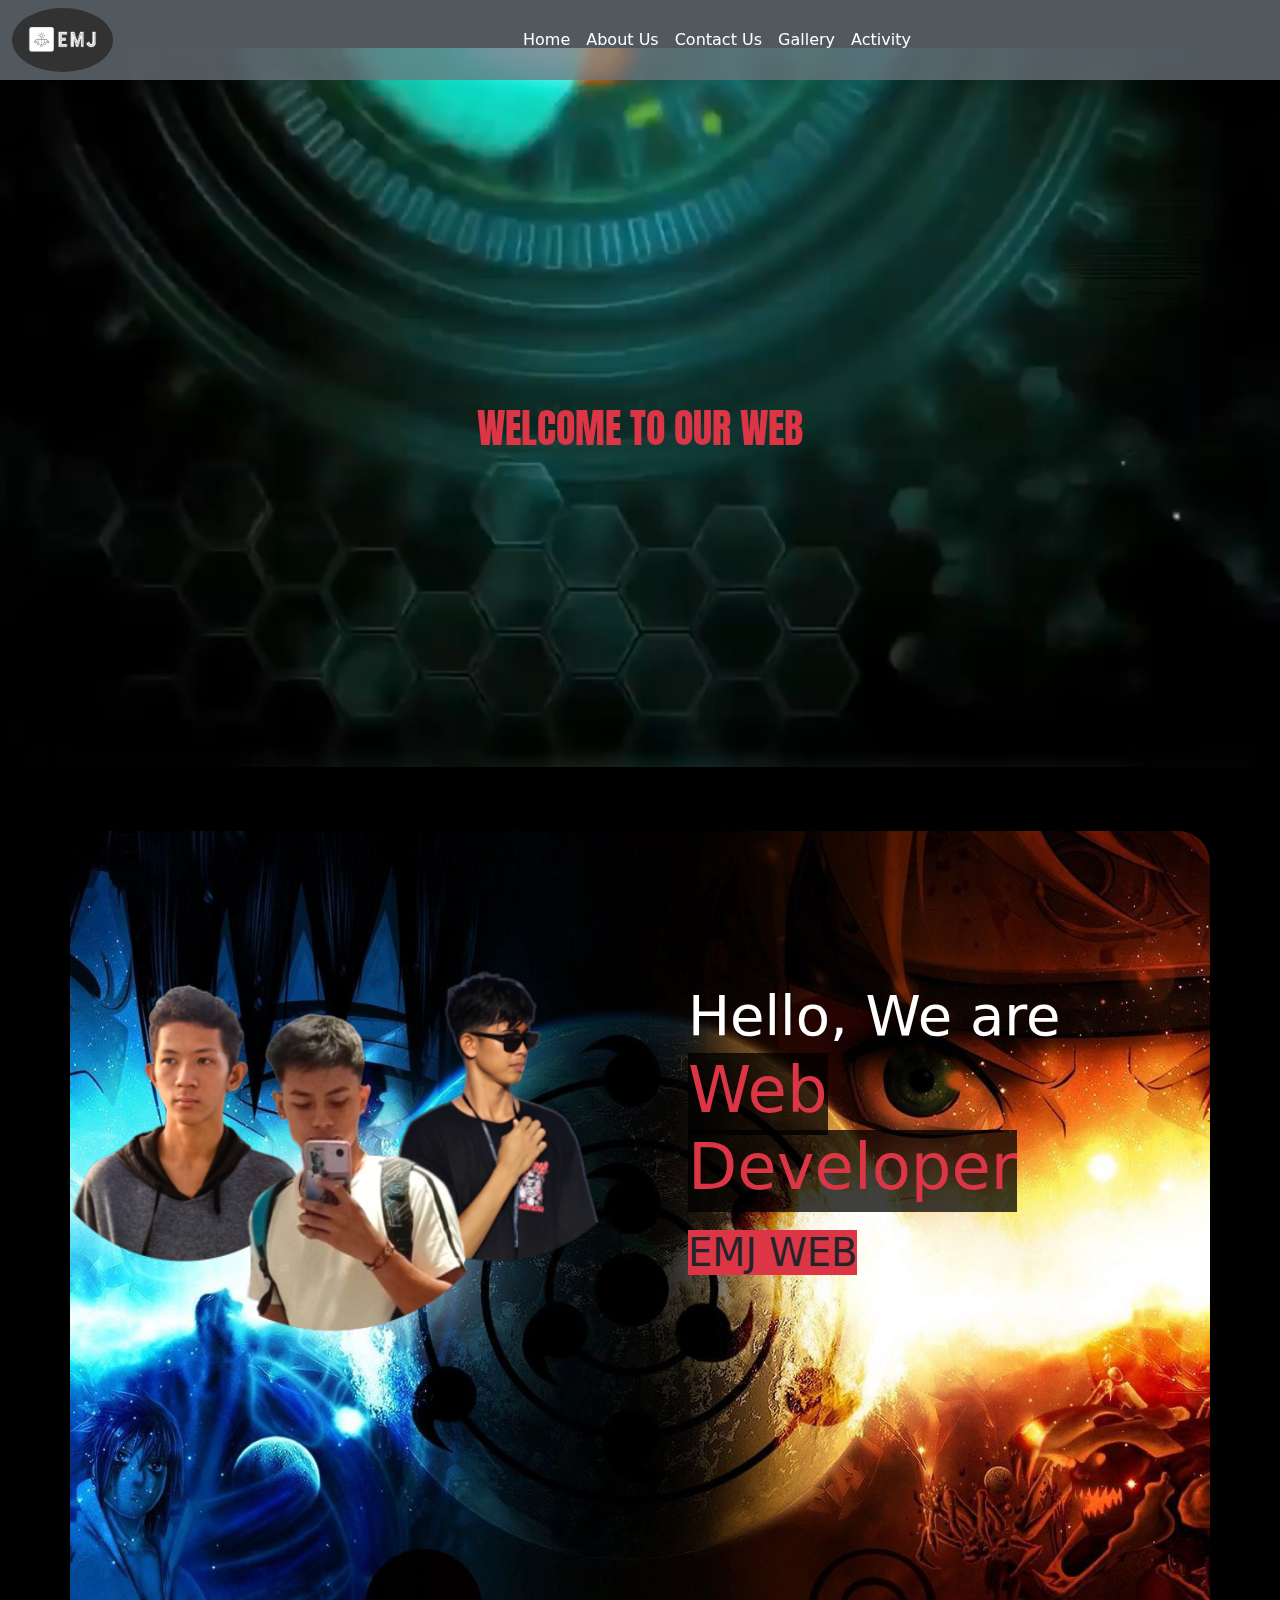
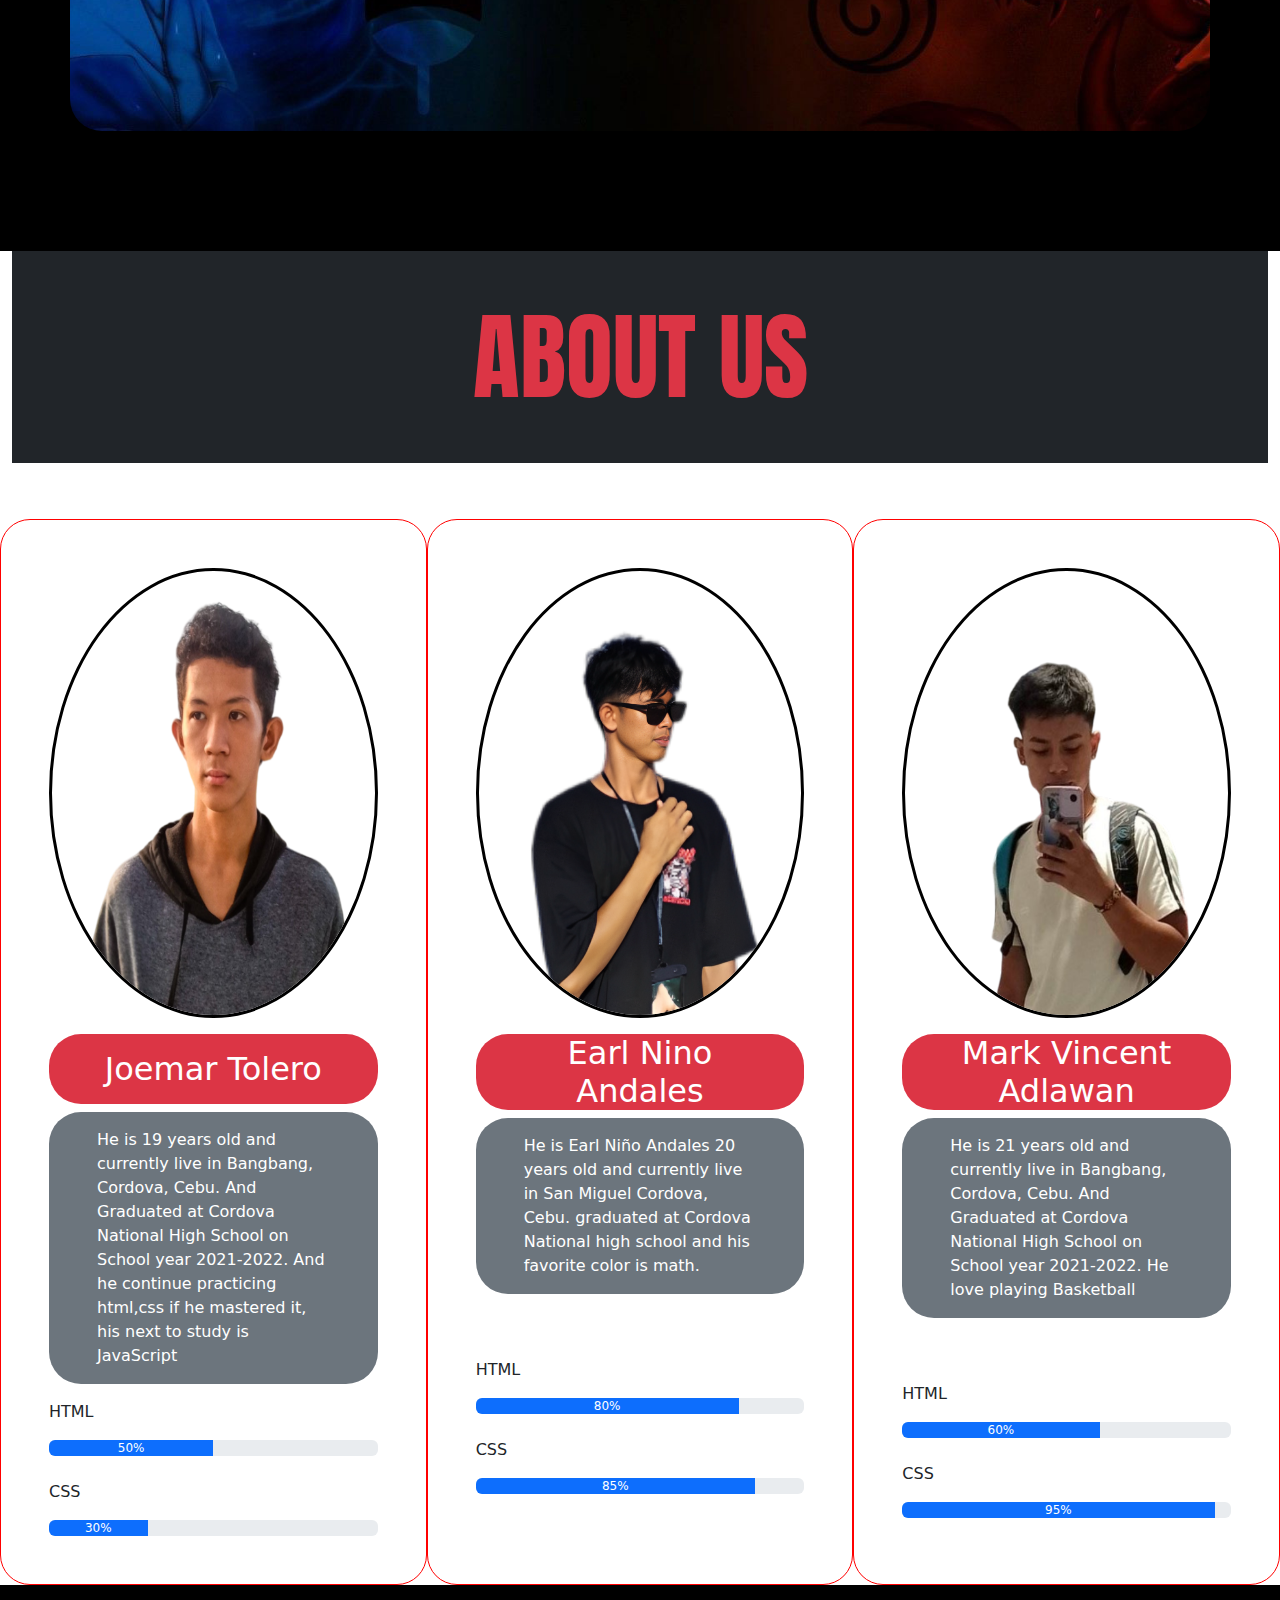
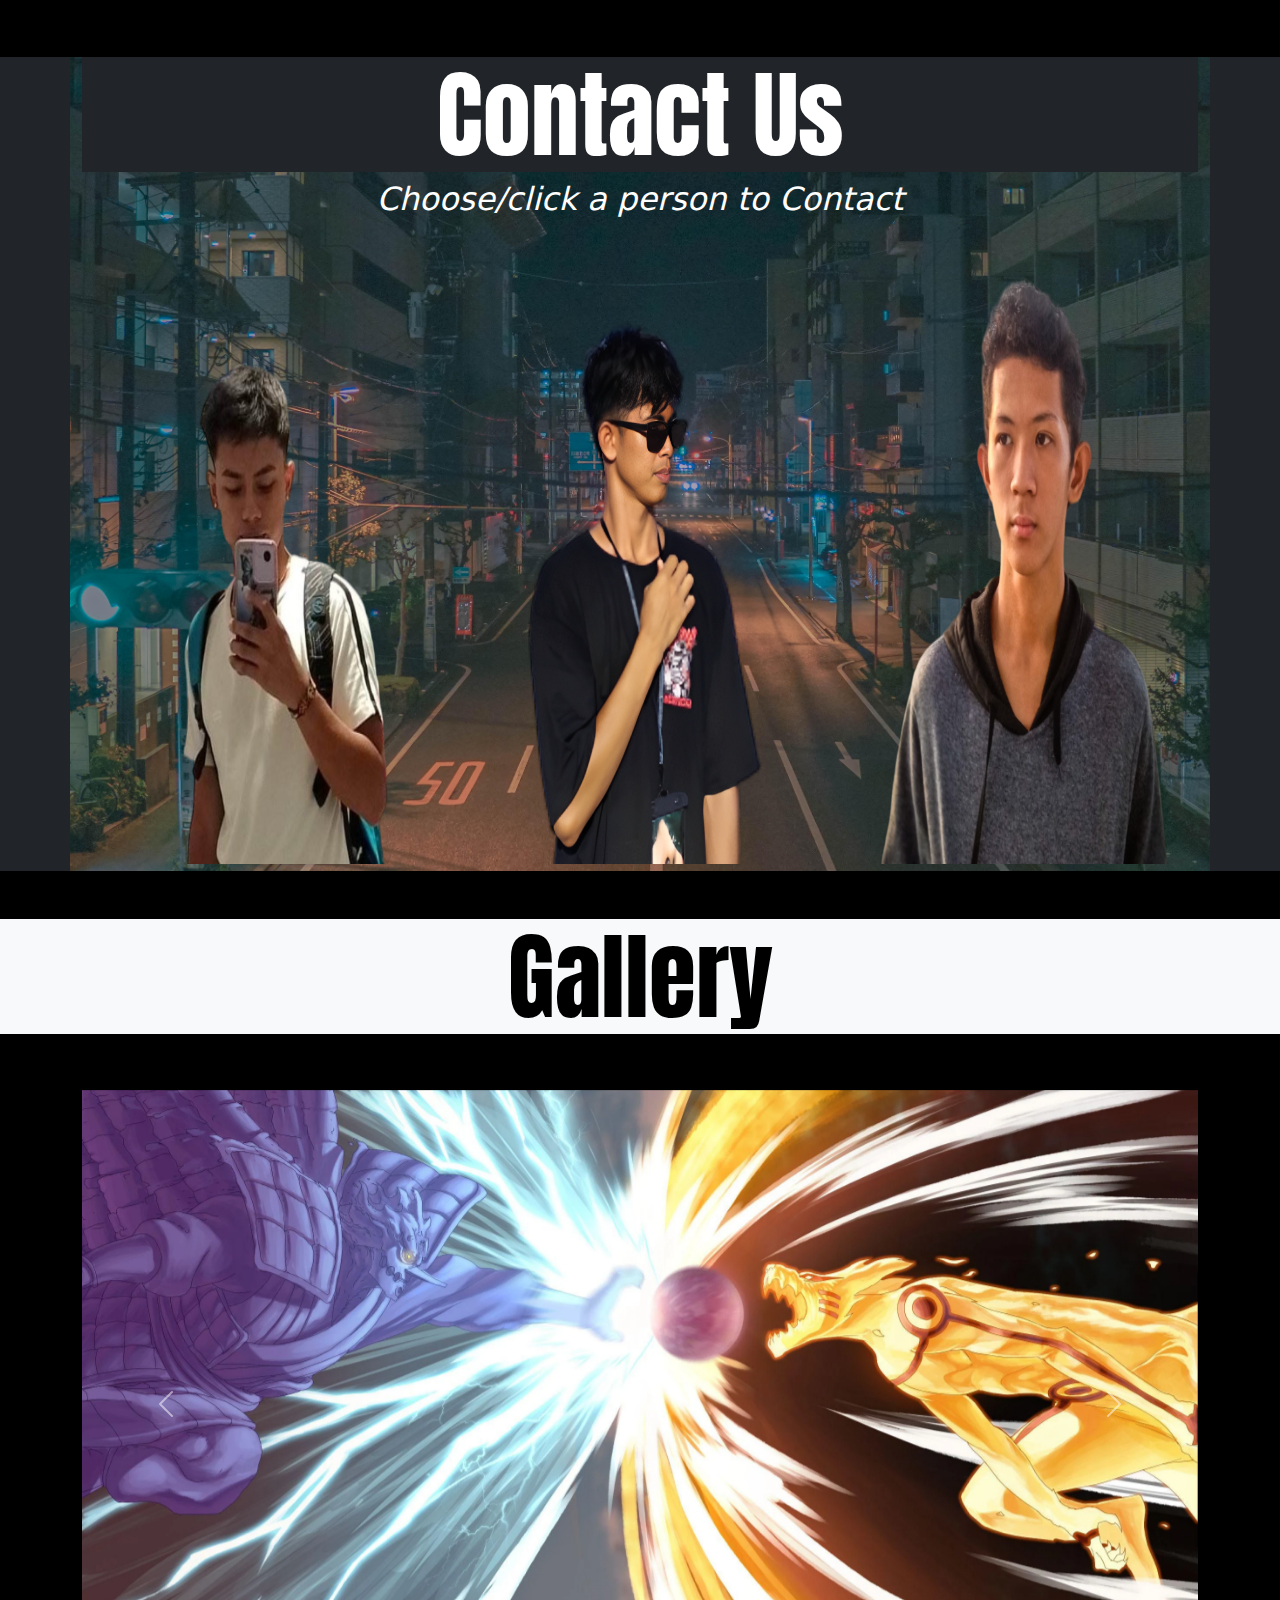
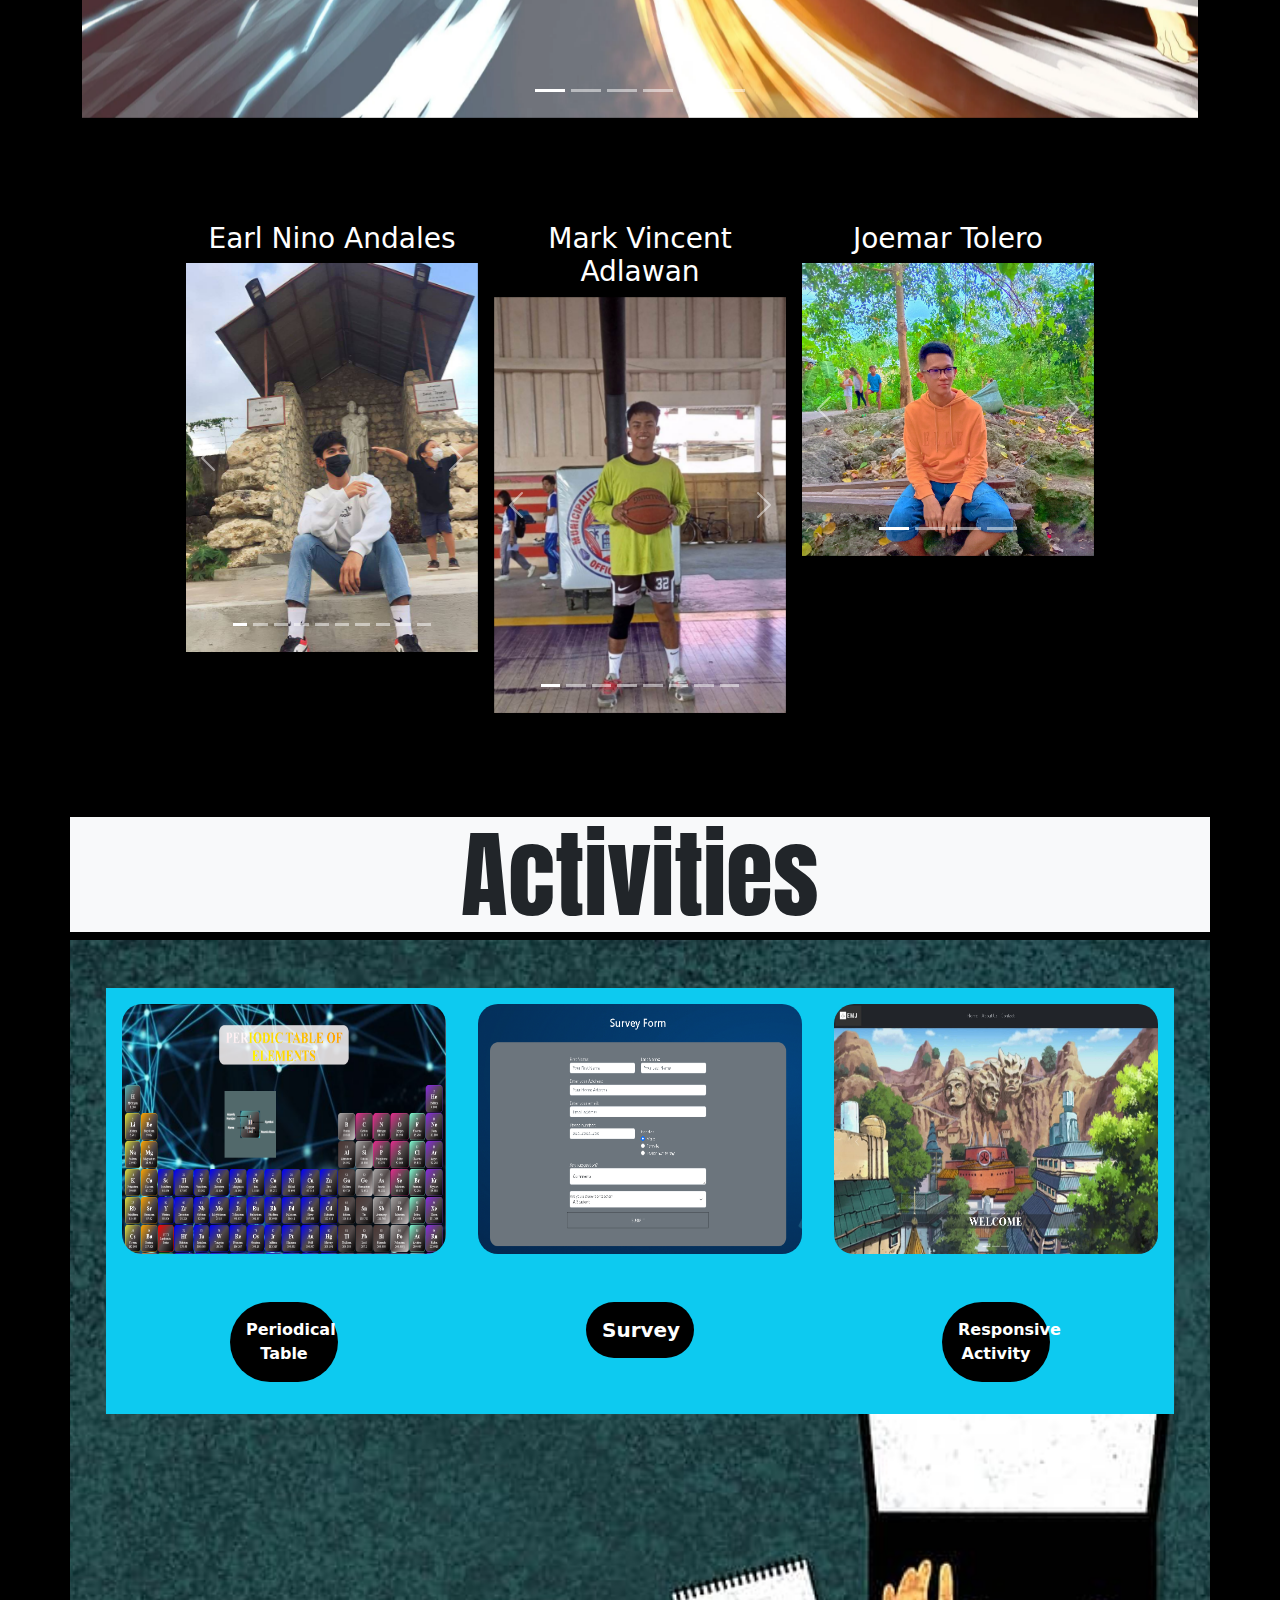
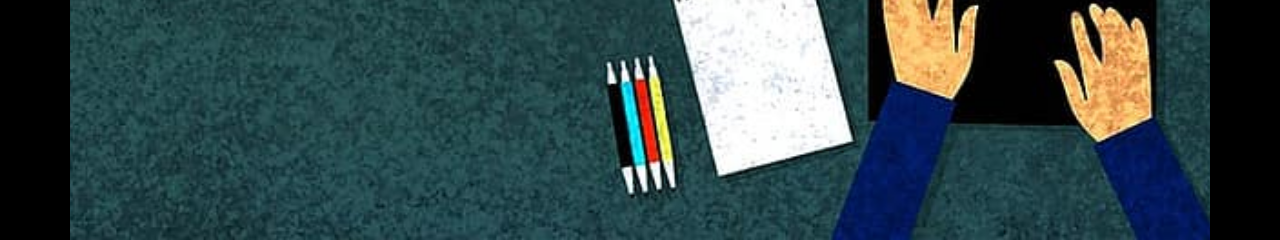
==== commit 99b5d338: "Update index.html" ====
--- a/index.html
+++ b/index.html
@@ -43,7 +43,7 @@
       <!-- The slideshow/carousel -->
       <div class="carousel-inner">
         <div class="carousel-item active" id="Home1">
-          <video autoplay muted loop src="videos/robotixintro.mp4" class="d-block w-100 mt-5"></video>
+          <video autoplay muted loop src="video/robotixintro.mp4" class="d-block w-100 mt-5"></video>
           <h1 class="carousel-caption top-50 text-danger ">WELCOME TO OUR WEB</h1>
         </div> 
       </div>
